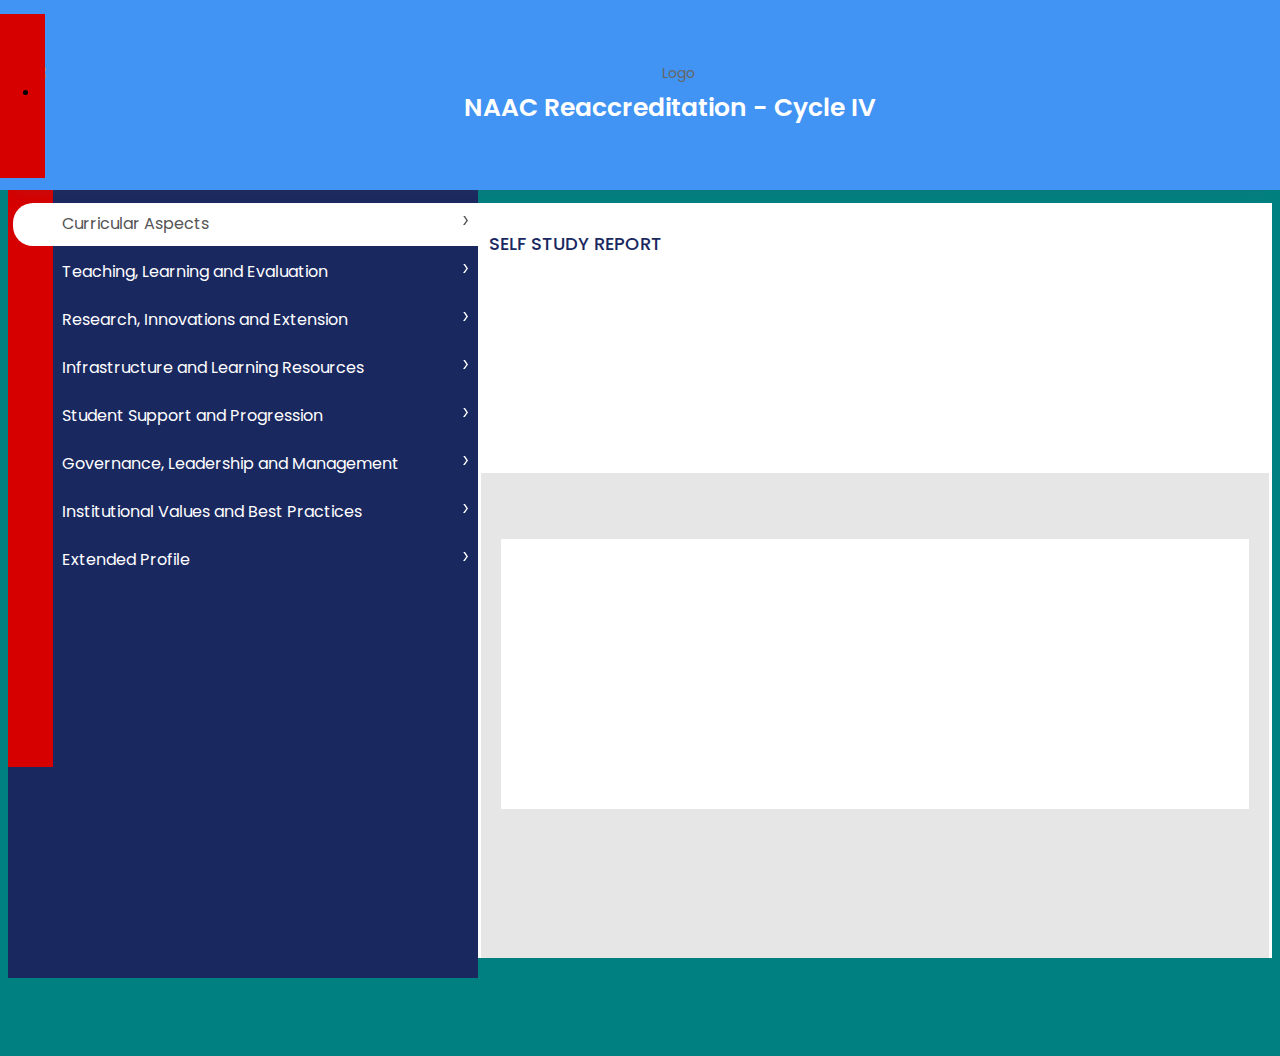
==== index.html @ 9b724a66 "Add files via upload" ====
<!DOCTYPE html>
<html>
<head>
  <meta name="viewport" content="width=device-width, initial-scale=1.0">
  <title>SIT - NAAC Reaccreditation - Cycle IV- Self Study Report</title>
  <meta name="description" content="">
  <link rel="stylesheet" type="text/css" href="index.css">
  <style type="text/css">
    @media screen and (max-width: 480px) {
    
}
  </style>
  </head>
<body class="adminbody">
  <div id="main">
    <div class="headerbar">
      <div class="stky">
        <!-- LOGO -->
        <div class="headerbar-left">
          <ul class="list-inline menu-left mb-0">
            <li class="float-left">
              <button class="button-menu-mobile open-left"> <i class="fas fa-fw fa-bars"></i> </button>
            </li>
          </ul>
          <a href="index.php" class="logo"> <img alt="Logo" src="header3.png" /> <div class="naactitle">NAAC Reaccreditation - Cycle IV</div></a>
        </div>

      </div>
    </div>
    <div class="left main-sidebar">
      <div class="sidebar-inner">
        <div id="sidebar-menu">
          <ul>         
             
                          <li class="submenu"> <a href="#" class=" active "> <i class="fas fa-graduation-cap"></i>
                  <span>Curricular Aspects</span> <span class="menu-arrow"></span> </a>
              </li>
                                        <li class="submenu"> <a href="#" class=""> <i class="far fa-file-alt"></i>
                  <span>Teaching, Learning and Evaluation</span> <span class="menu-arrow"></span> </a>
              </li>
                                        <li class="submenu"> <a href="#" class=""> <i class="fas fa-university"></i>
                  <span>Research, Innovations and Extension</span> <span class="menu-arrow"></span> </a>
              </li>
                                        <li class="submenu"> <a href="#" class=""> <i class="fas fa-school"></i>
                  <span>Infrastructure and Learning Resources</span> <span class="menu-arrow"></span> </a>
              </li>
                                        <li class="submenu"> <a href="#" class=""> <i class="fas fa-comment-dots"></i>
                  <span>Student Support and Progression</span> <span class="menu-arrow"></span> </a>
              </li>
                                        <li class="submenu"> <a href="#" class=""> <i class="fas fa-money-check"></i>
                  <span>Governance, Leadership and Management</span> <span class="menu-arrow"></span> </a>
              </li>
                                        <li class="submenu"> <a href="#" class=""> <i class="fas fa-hands"></i>
                  <span>Institutional Values and Best Practices</span> <span class="menu-arrow"></span> </a>
              </li>
                                        <li class="submenu"> <a href="#" class=""> <i class="fas fa-atom"></i>
                  <span>Extended Profile</span> <span class="menu-arrow"></span> </a>
              </li>
                                        
          </ul>
            <div class="clearfix"></div>
        </div>
        <div class="clearfix"></div>
      </div>
    </div>
    <div class="content-page">
      <!-- Start content -->
      <div class="content">
        <div class="container-fluid">
          <div class="row">
            <div class="col-xl-12">              
              <div class="breadcrumb-holder">
                <h1 class="main-title float-left"><i class="fas fa-tachometer-alt"></i>Self Study Report</h1>
                
              </div>
            </div>
          </div>
          <!-- end row -->
          <div class="row">
            <div class="col-xl-12">
              <div class="body-content mb-3">
                <div class="das-top">
                  
                  <div class="inner-cnt">
                    <h1>Curricular Aspects</h1>
                    <div class="in                                    
                    </div>
                  </div>
              </div>

              </div>
              <!-- end card-->
            </div>
            <!-- end card-->
          </div>
        </div>
        <!-- END container-fluid -->
      </div>
      <!-- END content -->
    </div>



<div class="footer-main">
      <footer class="main-footer text-right">
        <span class="cptext">Copyright © 2021 The Standard Fireworks Rajaratnam College For Women. All rights reserved</span>
      </footer>
    </div>
  </div>

</body>

</html>
---- index.css ----
@import url('https://fonts.googleapis.com/css?family=Poppins:300,400,500,700&display=swap');
html {
    position: relative;
    min-height: 100%;
}

body {
    font-family: 'Poppins', sans-serif;
    /*font-size: 0.9rem;*/
    font-size: 14px;
    background-color: #008080;
    padding-bottom: 80px;
    animation-name: fadeIn;
    animation-duration: 1s;
}

h1,
h2,
h3,
h4,
h5,
h6 {
    font-family: 'Poppins', sans-serif;
}

a {
    color: #0473d5;
    text-decoration: none;
    transition: all 0.5s ease 0s;
}

a:hover {
    transition: all 0.5s ease 0s;
    color: #666;
}

p {
    font-family: 'Poppins', sans-serif;
}

.small {
    font-size: 0.7rem;
}

.noradius {
    border-radius: 0;
}

.noborder {
    border: 0 !important;
}

.radius-circle {
    border-radius: 50px;
}

label {
    font-weight: 500;
}

.label {
    display: inline-block;
    padding: 0.2em 0.6em;
    font-size: 14px;
    font-weight: bold;
    color: #ffffff;
    text-align: center;
    white-space: nowrap;
    vertical-align: baseline;
    border-radius: 0.25rem;
    border-radius: 2px;
}

.label:empty {
    display: none;
}

img {
    vertical-align: middle;
    border: 0;
}

.bg-log {
    border: 15px solid transparent;
    border-image-slice: 1;
    width: 100%;
    display: flex;
}

.pwd-by {
    position: absolute;
    right: 25px;
    bottom: 25px;
}

.naactitle {
    font-size: 25px;
    text-align: center;
    padding: 5px 0;
    margin: 0px -18px 0px -18px;
    font-weight: 600;
    background: #4194f3;
    color: #fff;
}

.cirls {
    position: absolute;
    top: 0;
    left: 0;
    width: 100%;
    height: 100%;
    overflow: hidden;
    padding: 0;
    margin: 0;
}

.cirls li {
    position: absolute;
    display: block;
    list-style: none;
    width: 20px;
    height: 20px;
    background: rgba(255, 255, 255, 0.15);
    animation: animate 25s linear infinite;
    bottom: -150px;
}

.cirls li:nth-child(1) {
    left: 25%;
    width: 80px;
    height: 80px;
    animation-delay: 0s;
}

.cirls li:nth-child(2) {
    left: 10%;
    width: 20px;
    height: 20px;
    animation-delay: 2s;
    animation-duration: 12s;
}

.cirls li:nth-child(3) {
    left: 70%;
    width: 20px;
    height: 20px;
    animation-delay: 4s;
}

.cirls li:nth-child(4) {
    left: 40%;
    width: 60px;
    height: 60px;
    animation-delay: 0s;
    animation-duration: 18s;
}

.cirls li:nth-child(5) {
    left: 65%;
    width: 20px;
    height: 20px;
    animation-delay: 0s;
}

.cirls li:nth-child(6) {
    left: 75%;
    width: 110px;
    height: 110px;
    animation-delay: 3s;
}

.cirls li:nth-child(7) {
    left: 35%;
    width: 150px;
    height: 150px;
    animation-delay: 7s;
}

.cirls li:nth-child(8) {
    left: 50%;
    width: 25px;
    height: 25px;
    animation-delay: 15s;
    animation-duration: 45s;
}

.cirls li:nth-child(9) {
    left: 20%;
    width: 15px;
    height: 15px;
    animation-delay: 2s;
    animation-duration: 35s;
}

.cirls li:nth-child(10) {
    left: 85%;
    width: 150px;
    height: 150px;
    animation-delay: 0s;
    animation-duration: 11s;
}

@keyframes animate {
    0% {
        transform: translateY(0) rotate(0deg);
        opacity: 1;
        border-radius: 0;
    }
    100% {
        transform: translateY(-1000px) rotate(720deg);
        opacity: 0;
        border-radius: 50%;
    }
}

.ldrimg {
    position: absolute;
    left: 0;
    top: 0;
    z-index: 9;
    width: 100%;
    height: 100%;
    display: flex;
    align-items: center;
    justify-content: center;
    background-color: rgba(50, 50, 50, 0.4);
}

.image_loader {
    position: absolute;
    left: 0;
    top: 0;
    z-index: 9;
    width: 100%;
    height: 100%;
    display: flex;
    align-items: center;
    justify-content: center;
    background-color: rgba(50, 50, 50, 0.4);
}

.footer-main {
    /*border-top: 1px solid rgba(115, 140, 152, 0.2); background: linear-gradient(45deg, #303f9f,#7b1fa2) !important;*/
    position: absolute;
    width: 100%;
    margin-top: 0px;
    bottom: -20px;
    border-top: 1px solid rgb(217, 217, 217);
    padding-left: 470px;
    background-color: #f0f0f0;
    transition: 0.4s;
}

.main-footer {
    padding: 15px 20px 15px;
    font-weight: 400;
    display: flex;
    align-items: center;
    justify-content: space-between
}

.main-footer span {
    display: block;
}

.main-footer span.cptext {
    font-size: 13px;
    color: #555;
}

.enlarged .footer-main {
    padding-left: 65px;
    transition: 0.4s;
}

.enlarged .body-content {
    min-height: 980px;
    transition: 0.4s;
}

.bootstrap-duallistbox-container .filter {
    margin-top: 8px;
}

.modal-dialog {
    max-width: 850px;
    margin-top: 70px;
    animation-name: zoomIn;
    animation-duration: 1s;
}

.mdl-frm {
    padding: 15px;
}

.modal-header {
    color: #333;
    padding: 15px 15px;
}

.modal-header h4 {
    font-size: 17px;
    text-transform: uppercase
}

.modal-header .close {
    color: rgba(0, 0, 0, 0.7) !important;
}

.mdl-head {
    text-align: left;
    font-size: 22px;
}

.mdl-head h4 {
    font-size: 22px;
}

.mdl-gender .modal-dialog {
    max-width: 370px !important;
}

.mdl-gender1 {
    font-size: 16px;
    color: #333;
    text-align: left;
    border-top: 4px solid #e5e4e4;
    border-radius: 3px;
    background: #f7f7f7;
    padding: 18px 15px;
}

.mdl-gender2 {
    border-bottom: 4px solid #e5e4e4;
    border-radius: 0px 0px 3px 3px;
    border-top: 1px solid #e7e7e7;
}

.pgntion {
    margin-top: 20px;
    padding: 0px 10px;
}

.page-link {
    padding: 5px 10px;
    font-size: 14px;
}

.pgn-lft {
    display: flex;
    align-items: center;
}

.pgn-rht {
    display: flex;
    justify-content: flex-end;
    align-items: center;
}

.pgn-rht ul {
    margin: 0px;
}

.rht {
    text-align: right;
    padding-right: 0 !important;
}

.head-time {
    background-color: #008080;
    padding: 5px 15px;
    margin-right: 15px;
    border-radius: 30px;
    min-width: 180px;
    text-align: left;
    font-size: 13px;
    color: #555;
}

.head-time i {
    color: #b3b5b7;
}

/* Dropdown Box */

.drp-box {
    width: 100%;
    background-color: #008080;
    padding: 10px;
    position: relative;
    top: 0;
    z-index: 0;
    transition: 0.6s;
}

.drp-box:before {
    position: absolute;
    content: "";
    background-color: #c50000;
    width: 100%;
    height: 1px;
    left: 0;
    top: 0;
    z-index: -9;
    visibility: hidden;
    opacity: 0;
    transition: 0.6s;
    border-bottom: 2px solid #c82929;
}

.navbar-custom .dropdown-menu:hover .drp-box:before {
    visibility: visible;
    opacity: 1;
    height: 100%;
    transition: 0.6s;
    border-bottom: 2px solid #c82929;
}

.drp-box .drp-head {
    width: 100%;
    display: flex;
    align-items: center;
}

.drp-box .drp-head span {
    width: 34px;
    height: 34px;
    background-color: #fff;
    border-radius: 50px;
    display: flex;
    align-items: center;
    justify-content: center;
    padding: 4px;
}

.drp-box .drp-head span img {
    width: auto;
    height: auto;
    object-fit: contain;
    border-radius: 50px;
}

.drp-box .drp-head ul {
    width: 80%;
    padding: 0;
    margin-left: 6px;
}

.drp-box .drp-head ul li {
    list-style: none;
    display: flex;
    align-items: center;
    width: 100%;
    flex-wrap: wrap;
    line-height: 1.3;
}

.drp-box .drp-head ul li b {
    width: 100%;
    text-transform: uppercase;
    font-size: 13px;
    font-weight: normal;
    color: #fff;
}

.drp-box .drp-head ul li small {
    width: 100%;
    font-size: 12px;
    color: #fff;
}

.navbar-custom .dropdown-menu .drp-logout {
    width: 100%;
    display: flex;
    justify-content: center;
    align-items: center;
    padding: 12px 0px 4px;
    border-top: 2px solid #f5f5f5;
}

.navbar-custom .dropdown-menu .drp-logout a i {
    font-size: 12px;
    margin-right: 2px;
    transition: 0.4s;
    color: #555;
    transition: 0.6s;
    animation: shake 3s cubic-bezier(.6, .05, .05, .07) both infinite;
    transform: translate3d(0, 0, 0);
}

.navbar-custom .dropdown-menu .drp-logout a {
    background-color: #008080;
    border: 1px solid #808080;
    padding: 4px 14px 4px 12px;
    border-radius: 50px;
    text-align: center;
    text-transform: uppercase;
    color: #fff;
    font-size: 12px;
    transition: 0.4s;
}

.navbar-custom .dropdown-menu .drp-logout a:hover {
    background-color: transparent;
    border: 1px solid #d0d0d0;
    color: #ff0000;
}

.navbar-custom .dropdown-menu .drp-logout a:hover i {
    color: #ff0000;
}

@keyframes shake {
    10%,
    90% {
        transform: translate3d(-1px, 0, 0);
    }
    20%,
    80% {
        transform: translate3d(1px, 0, 0);
    }
    30%,
    50%,
    70% {
        transform: translate3d(-2px, 0, 0);
    }
    40%,
    60% {
        transform: translate3d(2px, 0, 0);
    }
}

.myorg {
    max-width: 850px !important;
}

::-webkit-scrollbar {
    width: 12px;
    height: 12px;
}

::-webkit-scrollbar-track {
    background: rgba(0, 0, 0, 0.2);
}

::-webkit-scrollbar-thumb {
    background: rgba(0, 0, 0, 0.6);
}

.breadcrumb-holder {
    margin: 0px 0px 3px;
    padding: 15px 0px 8px;
    display: flex;
    align-items: center;
    justify-content: space-between;
    position: relative;
}

.breadcrumb-holder .main-title {
    margin-bottom: 0;
    font-size: 18px;
    display: flex;
    align-items: center;
    color: #1a2860;
    font-weight: 500;
    text-transform: uppercase;
    -webkit-animation-name: slideInRight;
    animation-name: slideInRight;
    -webkit-animation-duration: 1s;
    animation-duration: 1s;
    -webkit-animation-fill-mode: both;
    animation-fill-mode: both;
}

.breadcrumb-holder .main-title i {
    padding-right: 8px;
    font-size: 18px;
    color: #1a2860;
}

.tbl-title {
    width: 100%;
    display: flex;
    justify-content: space-between;
    margin-bottom: 15px;
}

.tbl-title .main-title {
    margin-bottom: 0;
    font-size: 15px;
    display: flex;
    align-items: center;
    color: #444;
    font-weight: 500;
    text-transform: uppercase;
    position: relative;
    padding-bottom: 6px;
}

.breadcrumb-holder .toplnk {
    background: gainsboro;
    border-radius: 5px;
}

.breadcrumb-holder .toplnk:hover {
    background: aquamarine;
    cursor: pointer;
}

.breadcrumb-holder .toplnk a {
    padding: 5px 10px 5px 6px;
    margin: 0px;
    line-height: 1;
}

.breadcrumb-holder .toplnk a i {
    padding-right: 5px;
    font-size: 15px;
}

.card {
    border: none;
}

.card-box {
    padding: 17px 17px 0px;
    background-clip: padding-box;
    margin-bottom: 20px;
    background-color: #008080;
    border: 1px solid rgba(183, 183, 183, .125);
}

.card-box i {
    font-size: 67px;
    margin-top: 20px;
}

.card-header {
    color: #fff;
    background-color: #808285;
    border-bottom: 1px solid rgba(111, 111, 111, .13);
    padding: 10px 20px;
    text-transform: uppercase;
    font-size: 14px;
}

.card-header h3 {
    font-weight: 500;
    font-size: 15px;
    margin-bottom: 0;
    line-height: 1.6;
}

.header-title {
    font-size: 1rem;
    text-transform: uppercase;
}

.page-header {
    margin-top: 30px;
    margin-bottom: 20px;
    font-size: 1.15rem;
    padding-bottom: 10px;
    border-bottom: 1px solid #dedede;
}

.button-list {
    margin-bottom: -5px;
    margin-left: -7px;
}

.button-list button,
.button-list a {
    margin: 5px 7px;
}

.card-title {
    color: #565656;
    animation-name: slideInLeft;
    font-weight: 400;
}

.card-footer {
    background-color: transparent
}

.card-head {
    color: #6b6b6b;
    padding-bottom: 15px;
    margin-bottom: 25px;
    border-bottom: 1px dotted #ccc;
}

.card-head h3 {
    font-weight: 500;
    font-size: 1.1rem;
    margin-bottom: 0;
    line-height: 1.3;
}

.card-head h3 i {
    font-size: 1.0;
    padding-right: 5px;
}

.count {
    padding: 0 !important;
    display: flex;
}

.tbl {
    padding: 0 !important;
}

.no-padding {
    padding: 0 !important;
}

canvas {
    max-width: 100%;
}

svg {
    max-width: 100%;
}

a {
    outline: none !important;
    text-decoration: none !important;
    transition: 0.4s;
    margin-bottom: 2px;
}

.row {
    margin-right: -10px;
    margin-left: -10px;
}

.col,
.col-1,
.col-10,
.col-11,
.col-12,
.col-2,
.col-3,
.col-4,
.col-5,
.col-6,
.col-7,
.col-8,
.col-9,
.col-lg,
.col-lg-1,
.col-lg-10,
.col-lg-11,
.col-lg-12,
.col-lg-2,
.col-lg-3,
.col-lg-4,
.col-lg-5,
.col-lg-6,
.col-lg-7,
.col-lg-8,
.col-lg-9,
.col-md,
.col-md-1,
.col-md-10,
.col-md-11,
.col-md-12,
.col-md-2,
.col-md-3,
.col-md-4,
.col-md-5,
.col-md-6,
.col-md-7,
.col-md-8,
.col-md-9,
.col-sm,
.col-sm-1,
.col-sm-10,
.col-sm-11,
.col-sm-12,
.col-sm-2,
.col-sm-3,
.col-sm-4,
.col-sm-5,
.col-sm-6,
.col-sm-7,
.col-sm-8,
.col-sm-9,
.col-xl,
.col-xl-1,
.col-xl-10,
.col-xl-11,
.col-xl-12,
.col-xl-2,
.col-xl-3,
.col-xl-4,
.col-xl-5,
.col-xl-6,
.col-xl-7,
.col-xl-8,
.col-xl-9 {
    padding-right: 10px;
    padding-left: 10px;
}

.nav-pills .nav-item.show .nav-link,
.nav-pills .nav-link.active {
    background-color: #0f9df7;
}

.dropdown-item {
    font-size: 0.9rem;
    white-space: inherit;
}

.dropdown-item:focus,
.dropdown-item:hover {
    color: #eb1c27;
}

.card-inner-header {
    color: #666;
    background: linear-gradient(#fef8f8, #ffffff);
    border-bottom: 1px solid rgba(111, 111, 111, .13);
}

.card-inner-header h3 {
    font-weight: 500;
    font-size: 1.1rem;
    margin-bottom: 0;
    line-height: 1.3;
    padding: 10px 10px 10px;
    margin-bottom: 5px;
}

.card-inner-header h3 i {
    font-size: 1.0;
    padding-right: 5px;
}

/* IE9, IE10, IE11 */

@media screen and (min-width: 0\0) {
    .form-control {
        padding: 0.55rem 0.75rem !important;
    }
    .input-group-addon {
        line-height: inherit !important;
        font-size: 1rem !important;
    }
    .carousel-control span {
        right: 20px;
    }
}

.headerbar {
    left: 0;
    position: fixed;
    right: 0;
    top: 0;
    z-index: 9999;
    box-shadow: 0 14px 15px -12px rgba(91, 91, 91, 0.14);
    background: #4194f3;
}

.headerbar .headerbar-left {
    background: #4194f3;
    text-align: center;
    height: 190px;
    width: 100%;
    z-index: 1;
    display: flex;
    padding-left: 0px;
}

.headerbar .headerbar-left .menu-left {
    z-index: 9;
    position: relative;
    display: flex;
    align-items: center;
}

.headerbar .headerbar-left .menu-left:before {
    position: absolute;
    content: "";
    background-color: #d60000;
    top: 0px;
    left: 0;
    width: 45px;
    height: 101%;
    z-index: -9;
}

.headerbar .headerbar-btm {
    position: relative;
    transition: 0.4s;
}

.headerbar .headerbar-left .logo img {
    max-height: 135px;
    width: auto;
    height: auto;
    padding: 5px 0px 0px;
    object-fit: contain;
}

.navbar-custom {
    background-color: #fff;
    border-radius: 0;
    margin-bottom: 0;
    padding: 12px 17px 10px;
    margin-left: 190px;
    min-height: 62px;
    display: flex;
    justify-content: flex-end;
    align-items: center;
    position: relative;
    transition: 0.4s;
    /*box-shadow: 0 14px 15px -12px rgba(91, 91, 91, 0.44);*/
}

.stky {
    padding: 0px 0;
    position: -webkit-sticky;
    transition: 0.4s;
}

.sticky {
    position: fixed;
    width: 100%;
    left: 0;
    top: 0;
    z-index: 99999;
    border-top: 0;
    padding: 0px;
    transition: all 0.6s;
    transition: 0.4s;
}

.sticky .navbar-custom {
    background-color: #fff;
    transition: 0.4s;
    padding: 7px 17px 5px;
    box-shadow: 0 14px 15px -12px rgba(91, 91, 91, 0.44);
}

.sticky .headerbar-btm {
    box-shadow: 0 14px 10px -12px rgba(91, 91, 91, 0.44);
}

.navbar-custom .xbtn-srch {
    margin-right: 10px;
    padding: 2px 15px;
    border-radius: 50px;
}

.navbar-custom .nav-link {
    padding: 0 !important;
    line-height: 54px;
    color: #e9f2ff;
    font-size: 20px;
}

.navbar-custom .nav-link .tlogdwn {
    border-radius: 50px;
    display: flex;
    align-items: center;
    line-height: normal;
    padding: 3px 3px;
    transition: all 0.5s ease 0s;
    margin-top: 0px;
    background-color: rgba(120, 120, 120, 0.5);
    width: 35px;
    height: 35px;
    justify-content: center;
    position: relative;
}

.navbar-custom .nav-link .tlogdwn:before {
    width: 11px;
    height: 11px;
    border-radius: 50px;
    background-color: #00e676;
    content: "";
    position: absolute;
    right: -2px;
    bottom: -2px;
    border: 2px solid#fff;
}

.navbar-custom .nav-link .tlogdwn i {
    padding: 0 6px;
    color: #aaa;
    margin-top: 1px;
}

.list-inline-item:hover .nav-link .tlogdwn {
    background-color: rgba(221, 221, 221, 0.95);
    transition: all 0.5s ease 0s;
}

.list-inline-item:hover .nav-link .tlogdwn i {
    color: #fff;
}

.navbar-custom .dropdown-toggle:after {
    content: initial;
}

.navbar-custom .menu-left {
    overflow: hidden;
}

.navbar-custom .dropdown-menu {
    animation-name: zoomIn;
    animation-duration: 0.5s;
    -webkit-box-shadow: 0 5px 25px 0 rgba(0, 0, 0, .1);
    box-shadow: 0 5px 25px 0 rgba(0, 0, 0, .1);
    transition: 0.8s;
    border-bottom: 1px solid #ebebeb;
}

.navbar-custom .nav-lst {
    margin-right: 15px;
}

.navbar-custom .nav-lst .dropdown .btn-nav {
    background-color: #888;
    color: #fff;
    padding: 5px 12px;
    font-size: 12px;
    box-shadow: none;
    text-transform: uppercase;
    border-radius: 50px;
}

.navbar-custom .nav-lst .dropdown .btn-nav i {
    padding-left: 2px;
}

.navbar-custom .nav-lst .dropdown .dropdown-menu {
    top: 10px
}

.navbar-custom .nav-lst .dropdown .dropdown-item {
    font-size: 13px;
    padding: 5px 10px;
    border-bottom: 1px solid #dedede;
}

.navbar-custom .nav-lst .dropdown .dropdown-item:last-child {
    border-bottom: 0 none
}

.crp-btn {
    width: 100%;
}

.crp-btn {
    text-align: right;
    padding-right: 0px;
    margin-bottom: 10px;
}

.crp-btn button {
    border: 0;
    width: 35px;
    height: 35px;
    border-radius: 50px;
    margin: 1px;
    background: #d9d9d9;
    transition: 0.4s;
    cursor: pointer;
}

.crp-btn button i {
    font-size: 14px;
    color: #666;
    text-align: center;
    padding-top: 4px;
    transition: 0.4s
}

.crp-btn button:nth-child(2):hover i {
    color: #ff0000;
    transition: 0.4s;
    transform: rotate(50deg);
}

.crp-btn button:nth-child(1):hover i {
    color: #ff0000;
    transition: 0.4s;
    transform: rotate(-50deg);
}

#thumbnail_preview .cr-boundary {
    width: 100% !important
}

.logo {
    display: flex;
    position: absolute;
    height: 190px;
    text-align: center;
    justify-content: center;
    width: 100%;
    top: 0px;
    background-color: #4194f3;
    margin-bottom: 0;
    padding-left: 30px;
    flex-direction: column;
    margin-bottom: 0px;
}

.logo span span {
    color: #fff;
}

.main-sidebar {
    top: 60px;
    width: 470px;
    z-index: 1;
    bottom: 85px;
    margin-bottom: -70px;
    margin-top: 0;
    padding-bottom: 0px;
    position: absolute;
    transition: all 0.5s ease 0s;
    padding-top: 0px;
    border-top: 2px solid #f0f0f0;
}

.content-page {
    margin-left: 470px;
    overflow: hidden;
    transition: all 0.5s ease 0s;
    margin-bottom: 0px;
    position: relative
}

.content-page .content {
    padding: 0 3px;
    margin-top: 195px;
    margin-bottom: 0px;
    position: relative;
    background: #fff;
}

.content-page .content:before {
    position: absolute;
    top: 0px;
    left: 0;
    width: 100%;
    height: 270px;
    transition: .3s ease all;
    /*background: -webkit-linear-gradient(-180deg, #7b7979,#f0f1f7) !important; background: linear-gradient(-180deg, #7b7979,#f0f1f7) !important; */
    background-color: #fff;
    content: "";
    /*border-bottom: 3px solid #fff; */
    -webkit-transition: .3s ease all;
    -moz-transition: .3s ease all;
    -ms-transition: .3s ease all;
    -o-transition: .3s ease all;
}

.content-page .content .card-body {
    padding: 5px 5px 0px;
}

.full-page {
    margin-left: 0;
}

.full-page .content {
    margin-top: 0;
}

.full-page .body-content {
    min-height: 400px;
}

.full-page .body-content .tbl-frm {
    padding: 0;
}

.full-page .inner-banner {
    background-color: #fff;
}

.btn-mdl {
    background-color: #0283d6;
    border-color: #0283d6;
    color: #fff;
    border-radius: 50px;
    padding: 5px 30px;
    margin: 3px 0px;
}

.btn-mdl i {
    padding-right: 5px;
}

.main-sidebar.left {
    position: absolute;
}

body.adminbody .main-sidebar.left {
    bottom: 0px;
    margin-bottom: 0px;
    margin-top: 1px;
    padding-bottom: 0px;
    z-index: 1051;
    background-color: #1a2860;
    position: fixed;
    height: 100%;
    transition: 0.8s;
    -webkit-transition: 0.8s;
    /*overflow: auto;*/
    scrollbar-width: thin;
    scrollbar-color: transparent transparent;
    padding-right: 0px;
    padding-top: 15px;
}

body.adminbody .main-sidebar.left:before {
    position: absolute;
    content: "";
    background-color: #008080;
    top: 0px;
    left: -40px;
    width: 38px;
    height: 100%;
}

body.adminbody .main-sidebar.left:hover {
    overflow: auto;
    scrollbar-width: none;
    scrollbar-color: transparent transparent;
    transition: 0.8s;
    -webkit-transition: 0.8s;
}

.button-menu-mobile {
    color: #fff;
    font-size: 16px;
    margin-right: 0px;
    cursor: pointer;
    display: inline-block;
    overflow: hidden;
    vertical-align: middle;
    z-index: 1;
    transition: 0.4s;
    background: transparent;
    margin-top: 5px;
    height: 32px;
    width: 36px;
    display: flex;
    justify-content: center;
    align-items: center;
    border: 0;
}

.button-menu-mobile:hover {
    color: #bbb;
    transition: 0.4s;
}

.sidebar-inner {
    height: 100%;
    background: #1a2860;
    background-size: cover;
    transition: 0.4s;
}

::-webkit-scrollbar {
    width: 5px;
}

::-webkit-scrollbar-thumb {
    background: #fff;
    height: 30px;
}

::-webkit-scrollbar-track {
    background: #fff;
    border: 0px none #fff;
    border-radius: 53px;
}

.clr-case-tag {
    color: #d07a1a;
    font-weight: 500;
    margin: 0px 2px;
    font-size: 14px;
}

.inner-top-exp {
    width: 100%;
    display: flex;
    justify-content: space-between;
}

.clt-lst ul li:nth-child(1),
.clt-lst ul li:nth-child(2),
.clt-lst ul li:nth-child(3),
.clt-lst ul li:nth-child(4) {
    width: 49% !important;
}

.tk-icn:before {
    content: "\f068";
}

.collapsed.tk-icn:before {
    content: "\f067";
}

.hiddenRow {
    padding: 0 4px !important;
}

/* Sidebar */

.body-content {
    background-color: #e6e6e6;
    min-height: 650px;
    margin-top: 00px;
    margin-bottom: 10px !important;
    padding: 20px;
    border-radius: 6px 6px 0px 0px;
}

#sidebar-menu,
#sidebar-menu ul,
#sidebar-menu li,
#sidebar-menu a {
    border: 0;
    font-weight: normal;
    line-height: 1;
    list-style: none;
    margin: 0;
    padding: 120px 0px 0px 0px;
    position: relative;
    text-decoration: none;
}

#sidebar-menu ul {
    position: relative;
    padding: 0;
}

.main-sidebar.left:before {
    position: absolute;
    content: "";
    background-color: #d60000;
    top: 0px;
    left: 0;
    height: 100%;
}

/*#sidebar-menu li:first-child{ padding-top: 1px;}*/

#sidebar-menu li {
    /*border-top:1px solid #eee;*/
    text-align: left;
    padding: 0px 0px;
    margin: 5px 0px;
    position: relative;
}

/*#sidebar-menu li::before{position: absolute; content: ""; background-color: #fff; top: -15px; left: 0px; width: 100%; height: 15px; border-radius: 0px 0px 40px 0px;}
#sidebar-menu li::after{position: absolute; content: ""; background-color: #fff; top: 47px; left: 0px; width: 100%; height: 15px; border-radius: 0px 0px 40px 0px;}*/

/*#sidebar-menu li:first-child::before{ position: absolute; content: ""; background-color: #fff; top: -10px; left: 0px; width: 100%; height: 15px; border-radius: 0px 0px 40px 0px; -webkit-border-radius: 0px 0px 40px 0px; -moz-border-radius: 0px 0px 40px 0px; -ms-border-radius: 0px 0px 40px 0px; -o-border-radius: 0px 0px 40px 0px; }
#sidebar-menu li:first-child::after{position: absolute; content: ""; background-color: #fff; top: 35px; left: 0px; width: 100%; height: 15px; border-radius: 0px 40px 0px 0px;}*/

#sidebar-menu {
    padding-bottom: 200px;
    width: 100%;
    /*background:#fff; */
}

#sidebar-menu:before {
    position: absolute;
    content: "";
    background-color: #d60000;
    top: -20px;
    left: 0;
    width: 45px;
    height: 100%;
}

#sidebar-menu a {
    line-height: 1.3;
}

#sidebar-menu ul li .menu-arrow {
    -webkit-transition: -webkit-transform .15s;
    -o-transition: -o-transform .15s;
    transition: transform .15s;
    position: absolute;
    right: 10px;
    top: 7px;
    display: inline-block;
    font-family: 'FontAwesome';
    text-rendering: auto;
    line-height: 20px;
    font-size: 14px;
    -webkit-font-smoothing: antialiased;
    -moz-osx-font-smoothing: grayscale;
    -webkit-transform: translate(0, 0);
    -ms-transform: translate(0, 0);
    -o-transform: translate(0, 0);
    transform: translate(0, 0);
}

#sidebar-menu ul li .menu-arrow:before {
    /* content: "\f105"; font-family: 'FontAwesome';*/
    background-color: #fff;
    font-weight: 400;
    text-transform: uppercase;
    padding: 0px 4px 0px 7px;
    font-size: 10px;
    width: 85px;
    content: "";
    -webkit-clip-path: polygon(73% 9%, 100% 50%, 71% 92%, 55% 92%, 85% 50%, 57% 9%);
    clip-path: polygon(73% 9%, 100% 50%, 71% 92%, 55% 92%, 85% 50%, 57% 9%);
}

#sidebar-menu ul li a.subdrop .menu-arrow {
    -ms-transform: rotate(90deg);
    -webkit-transform: rotate(90deg);
    -o-transform: rotate(90deg);
    transform: rotate(90deg);
}

#sidebar-menu ul li .menu-arrow1 {
    -webkit-transition: -webkit-transform .15s;
    -o-transition: -o-transform .15s;
    transition: transform .15s;
    position: absolute;
    right: 10px;
    top: 1px;
    display: inline-block;
    font-family: 'FontAwesome';
    text-rendering: auto;
    line-height: 18px;
    font-size: 14px;
    -webkit-font-smoothing: antialiased;
    -moz-osx-font-smoothing: grayscale;
    -webkit-transform: translate(0, 0);
    -ms-transform: translate(0, 0);
    -o-transform: translate(0, 0);
    transform: translate(0, 0);
}

#sidebar-menu ul li .menu-arrow1:before {
    /* content: "\f105"; font-family: 'FontAwesome';*/
    background-color: #6c6c6c;
    font-weight: 400;
    text-transform: uppercase;
    padding: 0px 4px 0px 7px;
    font-size: 10px;
    width: 85px;
    content: "";
    -webkit-clip-path: polygon(73% 9%, 100% 50%, 71% 92%, 55% 92%, 85% 50%, 57% 9%);
    clip-path: polygon(73% 9%, 100% 50%, 71% 92%, 55% 92%, 85% 50%, 57% 9%);
}

#sidebar-menu ul li a.subdrop .menu-arrow1 {
    -ms-transform: rotate(90deg);
    -webkit-transform: rotate(90deg);
    -o-transform: rotate(90deg);
    transform: rotate(90deg);
}

#sidebar-menu ul ul {
    display: none;
}

#sidebar-menu ul ul li {
    border-top: 0;
    position: relative;
    /*border-top:1px solid #f0f0f0 !important;*/
    padding-bottom: 2px;
}

/* #sidebar-menu ul ul li:before{ position:absolute; width:1px; height:60%; content:""; left:22px; top:6px; background-color:#e4e4e4;} */

#sidebar-menu ul ul li.active a {
    color: #f3f3f3;
}

#sidebar-menu .submenu .list-unstyled {
    background-color: #eee;
    border-radius: 5px 0px 0px 5px;
    padding-top: 1px;
    z-index: 2;
    margin-left: 10px;
    -webkit-border-radius: 15px 0px 0px 15px;
    -moz-border-radius: 5px 0px 0px 5px;
    -ms-border-radius: 5px 0px 0px 5px;
    -o-border-radius: 5px 0px 0px 5px;
}

#sidebar-menu .submenu .list-unstyled li {
    position: relative;
    margin: 2px 0px 2px;
}

#sidebar-menu .submenu .list-unstyled li:before {
    position: absolute;
    width: 79%;
    height: 1px;
    background-color: #fff;
    content: "";
    left: 39px;
    bottom: 0;
    position: absolute;
    transition: 0.6s;
}

#sidebar-menu .submenu .list-unstyled li:last-child:before {
    background-color: transparent;
}

#sidebar-menu .submenu .list-unstyled:before {
    width: 35px;
    height: 100%;
    background-color: #6a6a6a;
    content: "";
    left: 0;
    bottom: 0;
    position: absolute;
    transition: 0.6s;
    border-radius: 15px 0px 0px 15px;
    -webkit-border-radius: 15px 0px 0px 15px;
    -moz-border-radius: 15px 0px 0px 15px;
    -ms-border-radius: 15px 0px 0px 15px;
    -o-border-radius: 15px 0px 0px 15px;
}

#sidebar-menu ul ul a {
    color: #4d4b4b;
    -webkit-transition: all 0.3s ease-out;
    -moz-transition: all 0.3s ease-out;
    -o-transition: all 0.3s ease-out;
    -ms-transition: all 0.3s ease-out;
    transition: all 0.3s ease-out;
    display: flex;
    padding: 4px 3px 4px 20px;
    animation: none;
    font-size: 13px;
    text-align: left;
    line-height: 1.3;
    position: relative;
    overflow: hidden;
    z-index: 0;
}

#sidebar-menu ul ul a.active {
    background-color: #eee;
    color: #ff0000;
    border-radius: 50px 0px 0px 50px;
    display: flex
}

#sidebar-menu ul ul a.active i {
    color: #ccc;
}

#sidebar-menu ul ul a:before {
    width: 1%;
    height: 100%;
    background-color: #e5e5e5;
    content: "";
    left: 0;
    bottom: 0;
    position: absolute;
    border-radius: 15px 0px 0px 15px;
    visibility: hidden;
    transition: 0.6s;
    z-index: -9;
    margin-left: 5px;
    -webkit-border-radius: 15px 0px 0px 15px;
    -moz-border-radius: 15px 0px 0px 15px;
    -ms-border-radius: 15px 0px 0px 15px;
    -o-border-radius: 15px 0px 0px 15px;
}

/*#sidebar-menu ul ul a:after{ width: 3px; height: 100%; background-color:#a8a8a8; content: ""; left: 0; bottom: 0; position:absolute;  border-radius:0px 5px 5px 0px; transition: 0.6s; z-index: -9}*/

#sidebar-menu ul ul a:hover:before {
    width: 100%;
    visibility: visible;
    width: 100%;
    left: 0;
    transition: 0.6s;
    border-radius: 15px 0px 0px 15px;
    -webkit-border-radius: 15px 0px 0px 15px;
    -moz-border-radius: 15px 0px 0px 15px;
    -ms-border-radius: 15px 0px 0px 15px;
    -o-border-radius: 15px 0px 0px 15px;
    -webkit-transition: 0.6s;
    -moz-transition: 0.6s;
    -ms-transition: 0.6s;
    -o-transition: 0.6s;
}

#sidebar-menu ul ul a.active:hover:before {
    background-color: transparent;
}

#sidebar-menu ul ul a:hover {
    color: #ff0000;
    transition: all 0.5s ease 0s;
    animation: none
}

#sidebar-menu ul ul li a i {
    margin-right: 0;
    color: #b5b5b5;
    font-size: 12px;
    margin-left: -4px;
    margin-top: -2px;
    display: inline-block;
    padding-right: 28px;
    width: auto;
    height: auto;
    padding-bottom: 2px;
    padding-top: 5px;
}

#sidebar-menu ul ul li a i {
    background-color: transparent
}

#sidebar-menu ul ul li a:hover i {
    color: #b9b8b8;
    animation: none;
    background-color: transparent
}

#sidebar-menu ul ul ul a {
    padding-left: 18px;
}

#sidebar-menu ul ul ul a.active {
    background-color: #eee;
    color: #353535;
    border-radius: 50px 0px 0px 50px;
    display: flex
}

#sidebar-menu .label {
    margin-top: 2px;
}

#sidebar-menu .subdrop {
    color: #555 !important;
    /*background: -webkit-linear-gradient(45deg,#0f0e9f,#7b1fa2); background: linear-gradient(45deg, #303f9f,#7b1fa2); transition:0.4s;*/
    background-color: #fff;
    border-radius: 20px 0px 0px 20px;
}

#sidebar-menu .subdrop span b {
    color: #555;
}

#sidebar-menu .subdrop:hover:before {
    background-color: transparent
}

#sidebar-menu .subdrop .menu-arrow:before {
    background-color: #555 !important;
}

#sidebar-menu .subdrop .menu-arrow1:before {
    background-color: #b0b0b0 !important;
}

#sidebar-menu .subdrop i {
    color: #555 !important;
    /*box-shadow: 0px 0px 20px #F0F0F0; background-color: rgba(0, 0, 0, 0.20); */
}

#sidebar-menu .subdrop span small {
    color: #555 !important;
    transition: 0.4s;
}

#sidebar-menu .submenu ul .submenu .menu-arrow {
    top: 10px !important;
}

#sidebar-menu ul li ul li a.subdrop {
    color: #ff0000 !important;
    background: #ededed;
    transition: 0.4s;
}

#sidebar-menu ul li ul li a.subdrop i {
    color: #999 !important;
    background-color: transparent !important
}

#sidebar-menu ul li ul li:last-child {
    border-bottom: 0 none;
}

#sidebar-menu ul li ul li ul li a.subdrop {
    color: #ff0000 !important;
    background-color: #ededed;
    transition: 0.4s;
}

#sidebar-menu ul li ul li ul li a.subdrop i {
    color: #999 !important;
    background-color: transparent !important
}

#sidebar-menu ul li ul li ul li:last-child {
    border-bottom: 0 none;
}

#sidebar-menu>ul>li>a {
    font-size: 16px;
    color: #fff;
    display: flex;
    padding: 8px 8px 8px 3px;
    transition: 0.6s;
    align-items: center;
    position: relative;
    overflow: hidden;
    transition: 0.6s;
    z-index: 1;
    transition: 0.4s;
    -webkit-transition: 0.6s;
    -moz-transition: 0.6s;
    -ms-transition: 0.6s;
    -o-transition: 0.6s;
    margin-left: 5px;
}

#sidebar-menu>ul>li>a:before {
    width: 1%;
    height: 100%;
    content: "";
    right: 0;
    top: 0;
    position: absolute;
    border-radius: 0px;
    visibility: hidden;
    transition: 0.6s;
    z-index: -9;
    background: linear-gradient(45deg, #fff, #fff);
}

#sidebar-menu>ul>li:hover>a:before {
    width: 100%;
    visibility: visible;
    width: 100%;
    right: 0;
    transition: 0.6s;
}

#sidebar-menu>ul>li>a.active:hover:before {
    visibility: visible !important;
}

#sidebar-menu .submenu .list-unstyled li:hover:before {
    display: none;
}

#sidebar-menu .submenu .list-unstyled li:hover::after {
    display: none;
}

/*#sidebar-menu > ul > li > a.active, #sidebar-menu > ul > li::after{width: 100%; height: 100%; content: ""; right: -73px; top: 34px; transition: 0s; position:absolute; border-radius:0px; visibility: visible; transition: 0.3s; z-index: 0; background: url(../images/cruv2.png) center no-repeat; -webkit-transition: 0s; -moz-transition: 0s; -ms-transition: 0s; -o-transition: 0s;}
#sidebar-menu > ul > li > a.active, #sidebar-menu > ul > li::before{width: 100%; height: 100%; content: ""; right: -77px; top: -35px; transition: 0s; position:absolute; border-radius:0px; visibility: visible; transition: 0.3s; z-index: 0; background: url(../images/cruv.png) center no-repeat; -webkit-transition: 0s; -moz-transition: 0s; -ms-transition: 0s; -o-transition: 0s;}
*/

#sidebar-menu>ul>li>a:hover {
    color: #000 !important;
    text-decoration: none;
    transition: all 0.5s ease 0s;
    border-radius: 23px 0px 0px 20px;
    transition: 0.6s;
    -webkit-transition: all 0.5s ease 0s;
    -moz-transition: all 0.5s ease 0s;
    -ms-transition: all 0.5s ease 0s;
    -o-transition: all 0.5s ease 0s;
    -webkit-border-radius: 23px 0px 0px 20px;
    -moz-border-radius: 23px 0px 0px 20px;
    -ms-border-radius: 23px 0px 0px 20px;
    -o-border-radius: 23px 0px 0px 20px;
}

#sidebar-menu>ul>li>a:hover span b {
    color: #555;
    transition: 0.6s;
}

#sidebar-menu>ul>li>a:hover #sidebar-menu li {
    border-top: 0 none;
}

#sidebar-menu>ul>li>a:hover .menu-arrow:before {
    background-color: #555 !important;
}

#sidebar-menu>ul>li>a:hover .menu-arrow1:before {
    background-color: #555 !important;
}

#sidebar-menu>ul>li>a:hover span small {
    color: #555 !important;
    transition: all 0.5s ease 0s;
}

#sidebar-menu>ul>li>a>span {
    vertical-align: middle;
}

#sidebar-menu ul li a i {
    display: flex;
    color: #ececec;
    font-size: 14px;
    margin-right: 18px;
    text-align: center;
    vertical-align: middle;
    transition: 0.2s;
    width: 28px;
    height: 27px;
    /*border-radius:50px; background-color: rgba(76, 83, 134, 0.12);*/
    justify-content: center;
    align-items: center
}

#sidebar-menu ul li a:hover i {
    color: #555;
    /*background-color: rgba(0, 0, 0, 0.15);*/
    transition: all 0.5s ease 0s;
}

#sidebar-menu ul li a .drop-arrow {
    float: right;
}

#sidebar-menu ul li a .drop-arrow i {
    margin-right: 0;
}

#sidebar-menu>ul>li>a.active {
    color: #555 !important;
    border-radius: 20px 0px 0px 20px;
    background-color: #fff;
    /*border-right: 2px solid #d80b13;*/
}

/* #sidebar-menu > ul > li > a.active i{ background-color:rgba(0, 0, 0, 0.18); box-shadow:0px 0px 20px #F0F0F0;} */

#sidebar-menu>ul>li>a.active .menu-arrow:before {
    background-color: #555;
}

#sidebar-menu>ul>li>a.active .menu-arrow1:before {
    background-color: #555;
}

#sidebar-menu>ul>li>a.active i {
    color: #333 !important;
    font-size: 14px;
}

#sidebar-menu>ul>li>a.active span small {
    color: #555;
}

#sidebar-menu>ul>li>a.active span b {
    color: #555;
}

#sidebar-menu>ul>li>a.pro {
    background-color: #f16854;
    color: #fff;
    bottom: 0;
}

.sub-active {
    display: block !important;
}

.menu-title {
    padding: 12px 20px !important;
    letter-spacing: .035em;
    pointer-events: none;
    cursor: default;
    font-size: 13px;
}

.footer {
    border-top: 1px solid rgba(115, 140, 152, 0.2);
    bottom: 0;
    color: #818a91;
    text-align: left !important;
    padding: 10px;
    position: absolute;
    right: 0;
    left: 250px;
    background-color: #fff;
}

#main.enlarged .menu-title {
    display: none;
}

#main.enlarged .menu-arrow {
    display: none !important;
}

#main.enlarged .menu-arrow1 {
    display: none !important;
}

#main.enlarged .footer {
    left: 70px;
}

#main.enlarged #sidebar-menu ul ul {
    box-shadow: 0 2px 2px 0 rgba(0, 0, 0, 0.1), 0 1px 10px 0 rgba(0, 0, 0, 0.08);
}

#main.enlarged .left.main-sidebar {
    width: 50px;
    height: 100%;
    z-index: 5;
    padding-right: 5px;
    background-color: #fff;
    transition: 0.4s;
}

#main.enlarged .left.main-sidebar #sidebar-menu>ul>li>a {
    padding-left: 10px;
    transition: 0.4s;
}

#main.enlarged .left.main-sidebar #sidebar-menu>ul>li>a:hover {
    background-color: #64b0f2;
    transition: 0.4s;
}

#main.enlarged .left.main-sidebar span.pull-right {
    display: none !important;
}

#main.enlarged .left.main-sidebar #sidebar-menu ul>li {
    position: relative;
    white-space: nowrap;
}

#main.enlarged .left.main-sidebar #sidebar-menu ul>li:hover>a {
    background-color: #64b0f2;
    position: relative;
    width: 260px;
    transition: 0.4s;
}

#main.enlarged .left.main-sidebar #sidebar-menu ul>li:hover>ul {
    display: block;
    left: 50px;
    position: absolute;
    width: 192px;
    background: #ffffff;
    animation-name: fadeInRight;
    animation-duration: 0.5s;
    padding: 2px 3px 2px 0px;
    border-radius: ;
    0 -webkit-border-radius: ;
    -moz-border-radius: ;
    -ms-border-radius: ;
    -o-border-radius: ;
}

#main.enlarged .left.main-sidebar #sidebar-menu ul>li:hover>ul a {
    background: #ffffff !important;
    border: none;
    box-shadow: none;
    padding-left: 15px;
    position: relative;
    width: auto;
    z-index: 6;
    color: #636363;
}

#main.enlarged .left.main-sidebar #sidebar-menu ul>li:hover>ul a:before {
    background-color: #e0e0e0;
    border-radius: 0px 5px 5px 0px;
}

#main.enlarged .left.main-sidebar #sidebar-menu ul>li:hover>ul a:hover {
    color: #919191 !important;
    background-color: #f00;
    border-start-end-radius: 0px 5px 5px 0px;
}

#main.enlarged .left.main-sidebar #sidebar-menu ul.list-unstyled:before {
    background-color: transparent;
    width: auto;
}

#main.enlarged .left.main-sidebar #sidebar-menu ul.list-unstyled li a:after {
    background-color: transparent;
    width: auto;
}

#main.enlarged .left.main-sidebar #sidebar-menu ul.list-unstyled li {
    border-bottom: 1px solid #f3f3f3;
    padding-top: 2px;
}

#main.enlarged .left.main-sidebar #sidebar-menu ul.list-unstyled li:last-child {
    border-bottom: 0 none;
}

#main.enlarged .left.main-sidebar #sidebar-menu ul.list-unstyled i {
    padding-right: 8px;
}

#main.enlarged .left.main-sidebar #sidebar-menu ul>li:hover>ul a:hover i {
    color: #999;
}

#main.enlarged .left.main-sidebar #sidebar-menu ul>li:hover a span {
    display: inline;
}

#main.enlarged .left.main-sidebar #sidebar-menu ul>li>ul {
    display: none;
}

#main.enlarged .left.main-sidebar #sidebar-menu ul ul li:hover>ul {
    display: block;
    left: 190px;
    margin-top: -36px;
    position: absolute;
    width: 190px;
}

#main.enlarged .left.main-sidebar #sidebar-menu ul ul li>a span.pull-right {
    -ms-transform: rotate(270deg);
    -webkit-transform: rotate(270deg);
    position: absolute;
    right: 20px;
    top: 12px;
    transform: rotate(270deg);
}

#sidebar-menu ul>li>a span {
    padding-top: 0px;
    line-height: 0.9;
}

#sidebar-menu ul>li>a span b {
    display: block;
    font-weight: 500;
    letter-spacing: 0.2px;
    font-size: 12px;
    text-transform: uppercase;
    color: #fff;
}

#sidebar-menu ul>li>a span small {
    color: #e1e1e1;
    letter-spacing: 0.5px;
    text-transform: uppercase;
    font-size: 10px;
    font-weight: 400;
}

#main.enlarged .left.main-sidebar #sidebar-menu ul>li>a span b {
    color: #fff;
}

#main.enlarged .left.main-sidebar #sidebar-menu ul>li>a span small {
    color: rgba(255, 255, 255, 0.8) !important;
}

#main.enlarged .left.main-sidebar #sidebar-menu ul>li>a span {
    display: none;
    padding-left: 5px;
}

#main.enlarged .left.main-sidebar #sidebar-menu>ul>li>a {
    padding: 6px 5px;
    /* min-height: 52.09px; */
    transition: 0.4s;
}

#main.enlarged .left.main-sidebar #sidebar-menu>ul>li>a i {
    margin-left: 0px;
    margin-right: 0;
    font-size: 13px;
    transition: 0.4s;
}

#main.enlarged .left.main-sidebar #sidebar-menu ul>li:hover>a {
    position: relative;
    width: 420px;
    border-radius: 20px 0px 0px 20px;
    background: #1a2860;
    color: #fff;
    border-radius: 0px 5px 5px 0px;
    border-right: 4px solid rgba(0, 0, 0, 0.2);
    transition: 0.4s;
    -webkit-border-radius: 20px 0px 0px 20px;
    -moz-border-radius: 20px 0px 0px 20px;
    -ms-border-radius: 20px 0px 0px 20px;
    -o-border-radius: 20px 0px 0px 20px;
}

#main.enlarged .left.main-sidebar #sidebar-menu ul>li:hover>a:before {
    background-color: #f1f1f1 !important;
    left: 0;
    right: 0;
    transition: 0.6s;
}

#main.enlarged .left.main-sidebar #sidebar-menu ul>li:hover>a i {
    color: #f1f1f1;
    transition: 0.4s;
}

#main.enlarged .left.main-sidebar #sidebar-menu ul>li:hover>a span small {
    color: rgba(255, 255, 255, 0.8);
}

#main.enlarged .left.main-sidebar #sidebar-menu ul>li:hover>a span small {
    color: rgba(0, 0, 0, 0.9);
}

#main.enlarged .content-page {
    margin-left: 50px;
}

#main.enlarged .navbar-custom {
    margin-left: 70px;
}

#main.enlarged .headerbar .headerbar-left .logo span {
    display: none;
    opacity: 0;
}

#main.enlarged .headerbar .headerbar-left .logo i {
    margin-right: 0;
}

#main.enlarged #sidebar-menu>ul>li:hover>a.open :after {
    display: none;
}

#main.enlarged #sidebar-menu>ul>li:hover>a.active :after {
    display: none;
}

#main.enlarged .user-detail {
    bottom: 0;
    padding: 15px 0;
    width: 70px;
    text-align: center;
}

#main.enlarged .user-detail .dropup {
    margin: 0 auto;
    margin-left: 17px;
}

#main.enlarged .user-detail h5 {
    display: none;
}

#main.enlarged .user-detail p {
    position: absolute;
    right: 15px;
    top: 32px;
}

#main.enlarged .user-detail p span {
    display: none;
}

#main.enlarged #sidebar-menu ul ul li.active a {
    color: #0f9df7;
}

#main.enlarged #sidebar-menu>ul>li>a:before {
    width: 1%;
    height: 100%;
    content: "";
    right: 0;
    top: 0;
    position: absolute;
    border-radius: 0px;
    visibility: hidden;
    transition: 0.6s;
    z-index: -9;
    background: linear-gradient(45deg, #f60000, #f60000);
}

#main.enlarged #sidebar-menu>ul>li:hover>a:before {
    width: 100%;
    visibility: visible;
    width: 100%;
    right: 0;
    transition: 0.6s;
    border-radius: 20px 0px 0px 20px;
    -webkit-border-radius: 20px 0px 0px 20px;
    -moz-border-radius: 20px 0px 0px 20px;
    -ms-border-radius: 20px 0px 0px 20px;
    -o-border-radius: 20px 0px 0px 20px;
}

#main.enlarged #sidebar-menu>ul>li>a.active:hover:before {
    visibility: visible !important;
}

#main.enlarged #sidebar-menu>ul>li>a.active i {
    color: #555 !important;
}

#main.enlarged #sidebar-menu>ul>li>a.active:hover i {
    color: #fff !important;
}

#main.enlarged #sidebar-menu>ul>li::before {
    display: none;
}

#main.enlarged #sidebar-menu>ul>li::after {
    display: none;
}

#main.enlarged #sidebar-menu>ul .list-unstyled {
    border-radius: 0;
    -webkit-border-radius: 0;
    -moz-border-radius: 0;
    -ms-border-radius: 0;
    -o-border-radius: 0;
}

#sidebar-menu>ul>li:hover>a span b {
    color: #555;
}

#sidebar-menu>ul>li:hover>a span small {
    color: #555;
}

#sidebar-menu>ul>li:hover>a i {
    color: #333;
}

#sidebar-menu>ul>li:hover>a:before {
    width: 100%;
    visibility: visible;
    width: 100%;
    right: 0;
    transition: 0.6s;
    border-radius: 20px 0px 0px 20px;
    -webkit-border-radius: 20px 0px 0px 20px;
    -moz-border-radius: 20px 0px 0px 20px;
    -ms-border-radius: 20px 0px 0px 20px;
    -o-border-radius: 20px 0px 0px 20px;
}

/* Accordion Style */

.pdcont1 {
    margin-bottom: 15px;
}

.pdcont1 h5 {
    font-size: 22px;
    margin: 0;
    padding: 10px 0 15px 0px;
    font-weight: bold;
    color: #0168c2;
    position: relative;
    border-bottom: rgba(0, 0, 0, 0.1) 1px solid;
    margin-bottom: 20px;
}

.pdcont1 h5 i {
    font-size: 18px;
    color: #68bc46;
    font-weight: 400;
}

.pdcont1 h6 {
    font-size: 17px;
    margin: 0;
    padding: 10px 10px 10px 0;
    font-weight: bold;
    color: #e11a27;
}

.pdcont1 ul.pdmod {
    margin: 0px 0 30px;
    padding: 0;
    list-style: none;
}

.pdcont1 ul.pdmod li {
    margin: 0;
    padding: 0;
    list-style: none;
    display: flex;
    font-size: 16px;
    margin-bottom: 7px;
}

.pdcont1 ul.pdmod li b {
    width: 40px;
    padding: 5px;
    text-align: center;
    background-color: #999;
    color: #fff;
    border-radius: 6px 0 0 6px;
    -webkit-box-shadow: inset -6px 0px 6px -6px rgba(0, 0, 0, 0.2);
    -moz-box-shadow: inset -6px 0px 6px -6px rgba(0, 0, 0, 0.2);
    box-shadow: inset -6px 0px 6px -6px rgba(0, 0, 0, 0.2);
}

.pdcont1 ul.pdmod li span {
    width: 100%;
    padding: 0px;
    background: #eee;
    transition: all 0.5s ease 0s;
    position: relative;
    overflow: hidden;
}

.pdcont1 ul.pdmod li span a {
    display: block;
    padding: 8px 15px 8px 15px;
    background-color: #0f70ab;
    transition: all 0.5s ease 0s;
    color: #fff;
    font-size: 18px;
    font-weight: bold;
    border-radius: 3px;
}

.pdcont1 ul.pdmod li span a.collapsed {
    background-color: #26c6da;
    color: #fff;
    border: 0 none;
}

.pdcont1 ul.pdmod li span a:hover {
    background-color: #012d50;
    color: #ffffff;
    transition: all 0.5s ease 0s;
}

.pdcont1 ul.pdmod li span div.open-mod {
    display: block;
    padding: 7px 10px;
    background-color: #555;
    transition: all 0.5s ease 0s;
    color: #fff;
    font-size: 14px;
    line-height: 1.2;
}

.pdcont1 ul.pdmod li span a::after {
    font-family: "Font Awesome 5 Free";
    content: "\f13a";
    font-weight: 900;
    float: right;
    color: rgba(0, 0, 0, 0.4);
    font-size: 18px;
    margin: -2px 0px 0 0;
}

.pdcont1 ul.pdmod li span a.collapsed::after {
    content: "\f138";
}

.pdcont1 ul.pdmod li span a.modlnk {
    position: absolute;
    top: 4px;
    right: 12px;
    transition: all 0.5s ease 0s;
    display: inline-block;
    padding: 2px 10px;
    border-radius: 5px;
    font-size: 14px;
    text-transform: uppercase;
    background: linear-gradient(#fff, #eee);
    box-shadow: inset 0 -10px 10px -10px #666;
    color: #333;
    z-index: -1;
    opacity: 0;
    -webkit-animation-name: slideOutDown;
    animation-name: slideOutDown;
    -webkit-animation-duration: 1s;
    animation-duration: 1s;
    -webkit-animation-fill-mode: both;
    animation-fill-mode: both;
}

.pdcont1 ul.pdmod li span a.modlnk:hover {
    color: #e11a27;
}

.pdcont1 ul.pdmod li span .show a.modlnk {
    z-index: 10;
    opacity: 1;
    -webkit-animation-name: slideInUp;
    animation-name: slideInUp;
    -webkit-animation-duration: 1s;
    animation-duration: 1s;
    -webkit-animation-fill-mode: both;
    animation-fill-mode: both;
}

.pdcont1 ul.pdmod .tapts h6 {
    font-size: 15px;
    color: #444;
    border-bottom: 1px dotted #ddd;
    margin-bottom: 0;
    padding-bottom: 2px;
}

.pdcont1 ul.pdmod .tapts h6:first-child {
    padding-top: 0;
}

.pdcont1 ul.pdmod .tapts ul {
    padding: 0;
    margin: 0;
    list-style: none;
}

.pdcont1 ul.pdmod .tapts ul li {
    padding: 7px 0 7px 24px;
    margin: 0;
    list-style: none;
    font-size: 14px;
    position: relative;
    color: #000;
}

.pdcont1 ul.pdmod .tapts ul li::after {
    position: absolute;
    font-family: "Font Awesome 5 Free";
    content: "\f054";
    font-weight: 900;
    color: #e11a27;
    font-size: 14px;
    left: 8px;
    top: 8px;
}

.pdcont1 ul.pdmod li:hover span {
    background-color: #eee;
    color: #222;
    transition: all 0.5s ease 0s;
}

.pdcont1 ul.pdmod li span .mdle {
    margin: 0px;
    padding: 10px 20px;
    background: #fff;
}

.pdcont1 ul.pdmod li span .mdle h4 {
    font-size: 22px;
    text-transform: uppercase;
    font-weight: 300;
    margin-top: 15px;
}

.pdcont1 ul.pdmod li small {
    width: 13%;
    padding: 5px;
    background-color: #ddd;
    text-align: center;
    font-size: 14px;
    color: #444;
    border-radius: 0 6px 6px 0;
    align-items: center;
    display: flex;
    justify-content: center;
}

.pdcont1 p {
    text-align: justify;
    letter-spacing: normal;
    font-size: 16px;
}

.pdcont1 ul.pdmod li span .mod-desc {
    font-size: 13px;
    padding: 0 10px 10px;
    text-align: justify;
    color: #444;
    line-height: 1.3;
}

.inner-cnt .pdcont2 {
    margin-bottom: 15px;
}

.inner-cnt .pdcont2 h5 {
    font-size: 22px;
    margin: 0;
    padding: 10px 0 15px 0px;
    font-weight: bold;
    color: #0168c2;
    position: relative;
    border-bottom: rgba(0, 0, 0, 0.1) 1px solid;
    margin-bottom: 20px;
}

.inner-cnt .pdcont2 h5 i {
    font-size: 18px;
    color: #68bc46;
    font-weight: 400;
}

.inner-cnt .pdcont2 h6 {
    font-size: 17px;
    margin: 0;
    padding: 10px 10px 10px 0;
    font-weight: bold;
    color: #e11a27;
}

.inner-cnt .pdcont2 ul.pdmod {
    margin: 0px 0 30px;
    padding: 0;
    list-style: none;
}

.inner-cnt .pdcont2 ul.pdmod li {
    margin: 0;
    padding: 0;
    list-style: none;
    display: flex;
    font-size: 16px;
    margin-bottom: 7px;
}

.inner-cnt .pdcont2 ul.pdmod li b {
    width: 40px;
    padding: 5px;
    text-align: center;
    background-color: #999;
    color: #fff;
    border-radius: 6px 0 0 6px;
    -webkit-box-shadow: inset -6px 0px 6px -6px rgba(0, 0, 0, 0.2);
    -moz-box-shadow: inset -6px 0px 6px -6px rgba(0, 0, 0, 0.2);
    box-shadow: inset -6px 0px 6px -6px rgba(0, 0, 0, 0.2);
}

.inner-cnt .pdcont2 ul.pdmod li span {
    width: 100%;
    padding: 0px;
    background: #eee;
    transition: all 0.5s ease 0s;
    position: relative;
    overflow: hidden;
}

.inner-cnt .pdcont2 ul.pdmod li span a {
    display: block;
    margin: 0px !important;
    padding: 8px 15px 8px 15px !important;
    background-color: #0f70ab !important;
    transition: all 0.5s ease 0s;
    color: #fff !important;
    font-size: 18px !important;
    font-weight: bold !important;
    border-radius: 3px !important;
}

.inner-cnt .pdcont2 ul.pdmod li span a.collapsed {
    background-color: #0f70ab !important;
    color: #fff !important;
    border: 0 none !important;
}

.inner-cnt .pdcont2 ul.pdmod li span a:hover {
    background-color: #012d50;
    color: #ffffff;
    transition: all 0.5s ease 0s;
}

.inner-cnt .pdcont2 ul.pdmod li span div.open-mod {
    display: block;
    padding: 7px 10px;
    background-color: #555;
    transition: all 0.5s ease 0s;
    color: #fff;
    font-size: 14px;
    line-height: 1.2;
}

.inner-cnt .pdcont2 ul.pdmod li span a::after {
    font-family: "Font Awesome 5 Free";
    content: "\f13a";
    font-weight: 900;
    float: right;
    color: rgba(0, 0, 0, 0.4);
    font-size: 18px;
    margin: -2px 0px 0 0;
}

.inner-cnt .pdcont2 ul.pdmod li span a.collapsed::after {
    content: "\f138";
}

.inner-cnt .pdcont2 ul.pdmod li span a.modlnk {
    position: absolute;
    top: 4px;
    right: 12px;
    transition: all 0.5s ease 0s;
    display: inline-block;
    padding: 2px 10px;
    border-radius: 5px;
    font-size: 14px;
    text-transform: uppercase;
    background: linear-gradient(#fff, #eee);
    box-shadow: inset 0 -10px 10px -10px #666;
    color: #333;
    z-index: -1;
    opacity: 0;
    -webkit-animation-name: slideOutDown;
    animation-name: slideOutDown;
    -webkit-animation-duration: 1s;
    animation-duration: 1s;
    -webkit-animation-fill-mode: both;
    animation-fill-mode: both;
}

.inner-cnt .pdcont2 ul.pdmod li span a.modlnk:hover {
    color: #e11a27;
}

.inner-cnt .pdcont2 ul.pdmod li span .show a.modlnk {
    z-index: 10;
    opacity: 1;
    -webkit-animation-name: slideInUp;
    animation-name: slideInUp;
    -webkit-animation-duration: 1s;
    animation-duration: 1s;
    -webkit-animation-fill-mode: both;
    animation-fill-mode: both;
}

.inner-cnt .pdcont2 ul.pdmod .tapts h6 {
    font-size: 15px;
    color: #444;
    border-bottom: 1px dotted #ddd;
    margin-bottom: 0;
    padding-bottom: 2px;
}

.inner-cnt .pdcont2 ul.pdmod .tapts h6:first-child {
    padding-top: 0;
}

.inner-cnt .pdcont2 ul.pdmod .tapts ul {
    padding: 0;
    margin: 0;
    list-style: none;
}

.inner-cnt .pdcont2 ul.pdmod .tapts ul li {
    padding: 7px 0 7px 24px;
    margin: 0;
    list-style: none;
    font-size: 14px;
    position: relative;
    color: #000;
}

.inner-cnt .pdcont2 ul.pdmod .tapts ul li::after {
    position: absolute;
    font-family: "Font Awesome 5 Free";
    content: "\f054";
    font-weight: 900;
    color: #e11a27;
    font-size: 14px;
    left: 8px;
    top: 8px;
}

.inner-cnt .pdcont2 ul.pdmod li:hover span {
    background-color: #eee;
    color: #222;
    transition: all 0.5s ease 0s;
}

.inner-cnt .pdcont2 ul.pdmod li span .mdle {
    margin: 0px;
    padding: 10px 20px;
    background: #f9f9f9;
    border: #eee 1px solid;
}

.inner-cnt .pdcont2 ul.pdmod li span .mdle h4 {
    font-size: 22px;
    text-transform: uppercase;
    font-weight: 300;
    margin-top: 15px;
}

.inner-cnt .pdcont2 ul.pdmod li small {
    width: 13%;
    padding: 5px;
    background-color: #ddd;
    text-align: center;
    font-size: 14px;
    color: #444;
    border-radius: 0 6px 6px 0;
    align-items: center;
    display: flex;
    justify-content: center;
}

.inner-cnt .pdcont2 p {
    text-align: justify;
    letter-spacing: normal;
    font-size: 16px;
}

.inner-cnt .pdcont2 ul.pdmod li span .mod-desc {
    font-size: 13px;
    padding: 0 10px 10px;
    text-align: justify;
    color: #444;
    line-height: 1.3;
}

/* Table Style */

.pric-box {
    color: #fff;
    text-align: left;
}

.pric-box h1 {
    padding-bottom: 10px !important;
    margin-bottom: 10px !important;
}

.pric-box th {
    padding: 15px;
    font-size: 15px;
    font-weight: 600;
    border: none;
    color: #fff;
    background: #012d50;
}

.pric-box td {
    padding: 15px;
    font-size: 15px;
    color: #333;
}

.pric-box td span {
    display: block;
    color: brown;
}

.pric-box .bor-rb {
    border-right: #d3d3d3 1px solid;
    border-bottom: #d3d3d3 1px solid;
}

.pric-box .bor-rb img {
    width: 50px;
    border-radius: 7px;
    background: lightblue;
    margin-right: 5px;
}

.pric-box .bor-t {
    border-top: #d3d3d3 1px solid;
}

.pric-box .bor-l {
    border-left: #d3d3d3 1px solid;
}

.pric-box strong {
    font-size: 30px;
    color: #ffee61;
    padding-top: 10px;
    display: block;
    font-weight: 600;
    line-height: 24px;
}

.pric-box strong i {
    font-size: 14px;
    font-style: normal;
    display: block;
    padding-bottom: 10px;
    font-weight: normal;
}

.pric-box a.action {
    padding: 7px 10px;
    font-size: 15px;
    font-weight: 500;
    text-align: center;
    display: inline-block;
    border-radius: 30px;
    color: #000;
    background: #fff;
}

.pric-box a.delete:hover {
    background: red;
    color: #fff;
}

.pric-box a.edit:hover {
    background: darkorange;
    color: #fff;
}

.pric-box tr.bg1 {
    background-color: antiquewhite;
    font-weight: 500;
}

.pric-box tr.bg1 td {
    color: firebrick;
}

.pric-box div.sublink {
    background: #fff;
    border: rgba(0, 0, 0, 03);
    padding: 0px;
    margin: 0;
    z-index: 1;
    border-radius: 0 0 20px 20px;
}

.pric-box div.sublink a {
    font-size: 16px !important;
    background: #26c6da !important;
    border-radius: 5px !important;
    color: #fff !important;
    padding: 10px 15px !important;
    display: inline-block !important;
    font-weight: 500 !important;
}

.pric-box div.sublink a:hover {
    background: #0f70ab !important;
}

.pric-box div.sublink a::after {
    display: none;
}

/* Content Style */

.inner-cnt {
    width: 100%;
    padding: 0px;
}

.inner-cnt h1 {
    color: #0a48a9;
    font-size: 30px;
    font-weight: 500;
    text-transform: uppercase;
    padding: 0px 0 10px 0;
    margin: 15px 0 15px 0;
    line-height: 1;
    border-bottom: rgba(0, 0, 0, 0.1) 1px solid;
    width: 100%;
    text-align: center;
}

.inner-cnt h1 small {
    color: #012d50;
    font-size: 30px;
    font-weight: 600;
    display: block;
    padding-bottom: 10px;
    margin-bottom: 10px;
    font-family: Arial, Helvetica, sans-serif;
    text-transform: uppercase;
}

.inner-cnt h1 span {
    padding-left: 15px;
    display: block;
    line-height: 1.2;
}

.inner-cnt p {
    color: #000;
    font-size: 17px;
    text-align: justify;
    line-height: 1.6;
    padding: 5px 0 25px;
    margin: 0px;
}

.inner-cnt p span {
    color: #fe0000;
}

.inner-cnt div.inlink {
    font-size: 16px;
    display: flex;
    flex-direction: column;
    padding: 10px 20px;
}

.inner-cnt div.inlink a {
    color: #0f70ab !important;
    background: rgb(242, 242, 242) !important;
    margin: 3px 0 !important;
    padding: 10px 10px !important;
    border-radius: 50px !important;
    font-weight: 500 !important;
    z-index: 2;
}

.inner-cnt div.inlink a:hover {
    color: #fff !important;
    background: rgb(65, 148, 243, 1) !important;
}

.inner-cnt div.inlink a i {
    width: 30px;
    height: 30px;
    line-height: 30px;
    text-align: center;
    font-size: 20px;
    color: #fff;
    background: #0f70ab;
    display: inline-block;
    border-radius: 30px;
    margin-right: 5px;
}

.inner-cnt div.inlink a:hover i {
    background: #fff;
    color: #0f70ab;
}

.inner-cnt div.inlink a::after {
    display: none;
}

.inner-cnt h3 {
    color: #0f70ab;
    background: #f2f2f2;
    margin: 15px 0 0px;
    padding: 10px 10px;
    border-radius: 15px 15px 0 0;
    font-weight: 500;
    z-index: 2;
    font-size: 16px;
    position: relative;
}

.inner-cnt h3 i {
    width: 30px;
    height: 30px;
    line-height: 30px;
    text-align: center;
    font-size: 20px;
    color: #fff;
    background: #0f70ab;
    display: inline-block;
    border-radius: 30px;
    margin-right: 5px;
}

.inner-cnt div.sublink {
    background: #fff;
    border: rgba(0, 0, 0, 0.3);
    padding: 20px 20px 30px;
    margin: 00px 0 20px 0;
    z-index: 1;
    border-radius: 0 0 20px 20px;
}

.inner-cnt div.sublink a {
    background: #26c6da !important;
    border-radius: 5px !important;
    color: #fff !important;
    padding: 10px 15px !important;
    display: inline-block !important;
    min-width: 10%;
    word-wrap: break-word;
    text-align: center;
}

.inner-cnt div.sublink a::after {
    display: none;
}

.inner-cnt div.sublink1 {
    background: #fff;
    border: rgba(0, 0, 0, 0.3);
    padding: 20px 20px 30px;
    margin: 00px 0 20px 0;
    z-index: 1;
    border-radius: 0 0 20px 20px;
}

.inner-cnt div.sublink1 a {
    width: 45%;
    background: #26c6da !important;
    border-radius: 5px !important;
    color: #fff !important;
    padding: 10px !important;
    display: inline-block !important;
}

.inner-cnt div.sublink1 a::after {
    display: none;
}

.inner-cnt div.sublink1 a i {
    width: 30px;
    height: 30px;
    line-height: 30px;
    text-align: center;
    font-size: 20px;
    color: #fff;
    background: #22bfd3;
    display: inline-block;
    border-radius: 6px;
    margin-right: 5px;
}

.inner-cnt h2 {
    color: #000;
    font-size: 17px;
    font-weight: 600;
    padding: 10px 0px 00px;
    margin: 20px 0 0 0;
    line-height: 1;
    text-transform: uppercase;
}

.inner-cnt ul {
    list-style: none;
    padding: 0px;
    margin: 10px 0px 15px 5px;
}

.inner-cnt li {
    color: #000;
    padding: 5px 0;
    font-weight: 500;
    text-align: justify;
    display: flex;
    flex-direction: row;
}

.inner-cnt li i {
    padding-right: 12px;
    font-size: 18px;
    padding-top: 3px;
}

.inner-cnt li span {
    display: inline-block;
}

.acc_white_box {
    background: #fff;
    border: rgba(0, 0, 0, 0.3);
    padding: 20px 20px 30px;
    margin: 00px 0 20px 0;
    z-index: 1;
    border-radius: 0 0 20px 20px;
}

.inner-cnt .acc_white_box .pdcont2 div.sublink {
    background: none !important;
    display: flex;
    flex-wrap: wrap;
    border: rgba(0, 0, 0, 0.3);
    padding: 00px 00px 30px;
    margin: 00px 0 20px 0;
    z-index: 1;
    border-radius: 0 0 20px 20px;
}

.inner-cnt .acc_white_box .pdcont2 div.sublink a {
    font-size: 16px !important;
    font-weight: normal !important;
    background: #26c6da !important;
    margin: 3px !important;
    border-radius: 5px !important;
    color: #fff !important;
    padding: 10px 15px !important;
    display: inline-block !important;
    min-width: 10%;
    word-wrap: break-word;
    text-align: center;
}

.inner-cnt .acc_white_box .pdcont2 div.sublink a::after {
    display: none;
}

.inner-cnt .acc_white_box .pdcont2 div.sublink1 {
    background: none !important;
    display: flex;
    flex-wrap: wrap;
    border: rgba(0, 0, 0, 0.3);
    padding: 00px 00px 30px !important;
    margin: 00px 0 20px 0 !important;
    z-index: 1;
    border-radius: 0 0 20px 20px !important;
}

.inner-cnt .acc_white_box .pdcont2 div.sublink1 a {
    font-size: 16px !important;
    font-weight: normal !important;
    width: 45%;
    margin: 3px !important;
    background: #26c6da !important;
    border-radius: 5px !important;
    color: #fff !important;
    padding: 10px !important;
    display: inline-block !important;
}

.inner-cnt .acc_white_box .pdcont2 div.sublink1 a::after {
    display: none;
}

.inner-cnt .acc_white_box .pdcont2 div.sublink1 a i {
    padding: unset;
    width: 30px;
    height: 30px;
    line-height: 30px;
    text-align: center;
    font-size: 20px;
    color: #fff;
    background: #22bfd3;
    display: inline-block;
    border-radius: 6px;
    margin-right: 5px;
}

.sublink .nacimg {
    width: 100%;
    text-align: center;
    display: flex;
    flex-direction: row;
    flex-wrap: wrap;
    justify-content: left;
}

.sublink .nacimg a.econ {
    width: 33%;
    display: inline-block;
    margin: 10px;
    background: none !important;
}

.sublink .nacimg a.econ img {
    width: 100%;
    height: 260px;
    border-radius: 10px;
    border: #f2f2f2 2px solid;
    background: #fff;
    padding: 3px;
}

.inner-cnt .acc_white_box .pdcont2 .sublink .nacimg {
    width: 100%;
    text-align: center;
    display: flex;
    flex-direction: row;
    flex-wrap: wrap;
    justify-content: left;
}

.inner-cnt .acc_white_box .pdcont2 .sublink .nacimg a.econ {
    width: 32%;
    display: inline-block;
    margin: 10px;
    background: none !important;
}

.inner-cnt .acc_white_box .pdcont2 .sublink .nacimg a.econ img {
    width: 100%;
    height: 260px;
    border-radius: 10px;
    border: #f2f2f2 2px solid;
    background: #fff;
    padding: 3px;
}

/* Extra large devices (large desktops, 1368px and up) */

@media (max-width: 1368px) {
    .inner-cnt .acc_white_box .pdcont2 .sublink .nacimg a.econ {
        width: 48%;
    }
    .inner-cnt .acc_white_box .pdcont2 .sublink .nacimg a.econ img {
        width: 100%;
        height: 260px;
    }
    .sublink .nacimg a.econ {
        width: 50%;
    }
    .sublink .nacimg a.econ img {
        width: 100%;
        height: 260px;
    }
}

@media (max-width: 1200px) {}

/* Small devices (landscape phones, less than 768px) */

@media (max-width: 1024px) {
    body {
        overflow-x: hidden;
    }
    .headerbar .headerbar-left .logo img {
        width: 90%;
        max-height: unset;
    }
    .logo {
        height: unset;
        padding: 8px 0;
    }
    #main.enlarged .left.main-sidebar {
        left: 75px;
        position: fixed;
    }
    #main.enlarged .left.main-sidebar #sidebar-menu ul>li:hover>a {
        width: 420px;
    }
    .content-page .content {
        margin-left: 50px;
    }
    .enlarged .left.main-sidebar {
        margin-left: -75px;
    }
    .headerbar-left {
        width: 200px;
    }
    .headerbar-left span {
        display: none !important;
    }
    .headerbar-left i {
        display: block !important;
    }
    .headerbar .headerbar-btm::before {
        background-color: transparent;
    }
    .navbar-custom {
        margin-left: 0px !important;
    }
    .content-page {
        margin-left: 0 !important;
    }
    .footer {
        left: 0 !important;
    }
    .mobile-sidebar {
        left: 0;
    }
    .mobile-content {
        left: 250px;
        right: -250px;
    }
    .wrapper-page {
        width: 90%;
    }
    .dataTables_wrapper .col-xs-6 {
        width: 100%;
        text-align: left;
    }
    div#datatable-buttons_info {
        float: none;
    }
    .ms-container {
        width: 100%;
    }
    .navbar-toggleable-md .navbar-nav {
        -webkit-box-orient: horizontal;
        -webkit-box-direction: normal;
        -webkit-flex-direction: row;
        -ms-flex-direction: row;
        flex-direction: row;
    }
    .login .login-box .login-det h2 {
        font-size: 21px;
    }
    .button-menu-mobile {
        padding: 0px 15px;
    }
    .nav-user img {
        width: 30px;
        height: 30px;
    }
    .navbar-custom .nav-link .tlogdwn {
        padding: 2px 12px 2px 12px;
    }
    .navbar-custom .nav-lst {
        margin-right: 10px;
    }
    .headerbar .headerbar-left {
        height: 63px;
    }
    .headerbar {
        box-shadow: 0 14px 15px -12px rgba(91, 91, 91, 0.44);
    }
    .navbar-custom {
        height: 63px;
        box-shadow: none;
    }
    .sticky .headerbar-btm {
        box-shadow: none;
    }
    .sticky .navbar-custom {
        box-shadow: none;
    }
    .sticky {
        box-shadow: 0 14px 15px -12px rgba(91, 91, 91, 0.44);
    }
    .login .login-box .login-lft {
        width: 45%;
    }
    .login .login-box .login-det {
        width: 55%;
        padding: 53px 30px 53px 30px;
    }
    .login .login-box span small {
        line-height: 1.2;
        font-size: 18px;
    }
    .toplnk {
        text-align: right;
    }
    .toplnk a {
        margin-bottom: 2px;
    }
    body.adminbody-void {
        min-height: 700px;
    }
    body.adminbody .main-sidebar.left {
        padding-right: 5px;
    }
    .headerbar .headerbar-left .menu-left {
        position: relative;
        right: auto;
    }
    .table td a,
    .table td button {
        margin-bottom: 2px;
    }
    .splt select {
        width: 20%;
    }
    .xso-org1 h2 {
        z-index: 0;
    }
    .xso-org3 .xso-icn {
        width: 49%;
    }
    .footer-main {
        padding-left: 0;
    }
    .enlarged .footer-main {
        padding-left: 0;
        bottom: -61px;
    }
    .profile-dropdown {
        margin-top: 13px;
    }
}

@media (max-width: 767px) {
    .breadcrumb-holder .main-title,
    .breadcrumb-holder .breadcrumb {
        float: none;
    }
    .assment-table .usr_txt1 li b {
        width: 100%;
    }
    .login .login-box .login-det .login-frm-lnk {
        flex-wrap: wrap;
        text-align: center;
        justify-content: center;
        margin: 5px 0px 20px;
    }
    .login .login-box .login-det .login-frm-lnk a {
        margin: 10px 0px 10px;
        width: 100%;
    }
    .login .login-box .login-det h2 {
        font-size: 20px;
    }
    .login .login-box {
        flex-wrap: wrap;
    }
    .login .login-box .login-lft {
        min-height: 300px;
    }
    .login .login-box .login-det {
        width: 100%;
        padding: 15px 30px 20px 30px;
    }
    .login .login-box .login-lft {
        width: 100%;
        padding: 50px 30px 20px 30px;
    }
    .login .login-box .login-det form {
        width: 100%;
    }
    .quick-srch .qsrch {
        width: 240px;
    }
    .quick-srch .qsrch:focus {
        width: 260px;
    }
    .quick-srch {
        display: none;
    }
    .headerbar .headerbar-left .menu-left {
        position: relative;
        right: auto;
    }
    .logo {
        padding-left: 10px;
    }
    .xso-org3 .xso-icn {
        width: 100%;
        padding: 6px 6px 6px 15px;
    }
    .xso-org3 .xso-icn span i {
        font-size: 14px;
        width: 16px;
    }
    .xso-org3 .xso-icn span b {
        font-size: 14px;
    }
}

/* Extra small devices (portrait phones, less than 576px) */

@media (max-width: 576px) {
    body.adminbody .main-sidebar.left {
        margin-top: 0;
    }
    body.adminbody-void {
        min-height: auto;
        margin-bottom: 20px;
    }
    #main.enlarged .navbar-custom {
        background-color: #fff;
        padding: 0px 15px 0px 0px;
        background: #fff !important;
    }
    .sticky .headerbar-btm {
        box-shadow: none;
    }
    .sticky .navbar-custom {
        transition: 0.4s;
        padding: 5px 15px 5px;
    }
    .sticky {
        background-color: #fff;
    }
    .remainder span {
        box-shadow: none;
        width: 16px;
        height: 16px;
    }
    .remainder a {
        width: 26px;
        height: 26px;
    }
    .remainder a i {
        font-size: 12px;
    }
    .quick-srch {
        display: none;
    }
    .content-page .content {
        padding: 0;
    }
    .button-menu-mobile {
        padding: 2px 2px;
        right: auto;
        margin-left: 0px;
    }
    .headerbar {
        background-color: #fff;
        box-shadow: none;
    }
    .sticky {
        box-shadow: 0 15px 20px -15px rgba(0, 0, 0, 0.3);
    }
    .course-frm {
        display: inline-block;
        padding: 0px 5px;
    }
    .form-group {
        margin-bottom: 3px;
    }
    .cel-split input {
        width: 40%;
    }
    .quick-srch .qsrch {
        padding: 5px 55px 5px 12px
    }
    .toplnk {
        padding-top: 2px;
        min-width: 50px;
    }
    .breadcrumb-holder::before {
        top: 0px;
        width: 450px;
        right: -15px;
    }
    .clndr {
        margin-right: 5px;
        color: #444;
        font-size: 11px;
        background-color: #eee;
        border-radius: 50px;
        padding: 2px 8px;
    }
    .clndr i {
        color: #666;
        font-size: 12px;
    }
    .logo {
        top: 1px;
        justify-content: flex-start;
        padding-left: 50px;
        padding-right: 5px;
        height: 62px;
    }
    .frm-title {
        margin-bottom: 10px;
    }
    .role-display h2 {
        font-size: 15px !important;
    }
    .sublink .nacimg a.econ {
        width: 100%;
    }
    .sublink .nacimg a.econ img {
        width: 100%;
        height: 150px;
    }
    .inner-cnt .acc_white_box .pdcont2 .sublink .nacimg a.econ {
        width: 100%;
    }
    .inner-cnt .acc_white_box .pdcont2 .sublink .nacimg a.econ img {
        width: 100%;
        height: 150px;
    }
    .mini-stat {
        width: 100%;
        margin-right: 0;
    }
    .tbl-des .tbl-des-rht h2 {
        font-size: 16px;
    }
    .tbl-des .tbl-des-lft {
        width: 100%;
    }
    .tbl-des .tbl-des-rht {
        width: 100%;
        border-left: 0 none;
        padding-left: 0;
    }
    .ser-box h2 {
        font-size: 16px;
    }
    .ser-box .test-ptrs {
        padding: 15px 20px;
    }
    .ser-box .ser-box-cnt .ser-tit h2 {
        font-size: 16px;
    }
    .ser-box .ser-box-cnt .ser-image {
        height: 110px;
        width: 110px;
    }
    .nav-user img {
        width: 26px;
        height: 26px;
    }
    .navbar-custom {
        margin-left: 0px !important;
        min-height: 60px;
        background: #fff !important;
        padding: 0px 15px;
    }
    .navbar-custom .nav-lst {
        margin-right: 2px;
    }
    .navbar-custom .nav-lst .dropdown .btn-nav {
        font-size: 10px;
        padding: 3px 10px;
        margin-top: 1px;
    }
    .navbar-custom .nav-link .tlogdwn i {
        padding: 0 5px 0px 3px;
        margin-top: 1px;
    }
    .navbar-custom .nav-link {
        border-radius: 50px;
    }
    .headerbar .headerbar-left {
        height: 61px;
    }
    .headerbar .headerbar-left .menu-left:before {
        height: 90px;
        color: #666666;
    }
    .headerbar .headerbar-left .logo img {
        padding: 0px;
        max-height: 43px;
        margin-top: 9px;
    }
    .headerbar .headerbar-left {
        border-right: 0;
        width: 100%;
    }
    .naactitle {
        font-size: 17px;
    }
    .breadcrumb-holder .main-title {
        font-size: 14px;
    }
    .breadcrumb-holder .main-title i {
        font-size: 13px;
        margin-right: 2px;
    }
    .breadcrumb-holder .breadcrumb::before {
        background-color: transparent;
        border-left: 0 none
    }
    .breadcrumb-holder .breadcrumb {
        font-size: 12px;
        background: transparent !important;
        width: 100%;
        padding: 10px 0px;
        margin: 8px 0px 4px !important;
        border-top: 1px solid #5B5B5B;
        border-radius: 0;
    }
    .breadcrumb-holder {
        border-bottom: 0 none;
        padding: 14px 0px 5px 0px;
        /*background:rgba(0, 0, 0, 0.02);*/
        margin-bottom: 20px;
        margin-bottom: 5px;
    }
    .main-sidebar {
        top: 61px;
        width: 220px;
    }
    #sidebar-menu:after {
        position: absolute;
        content: "";
        background-color: #eee;
        top: 0px;
        left: 0;
        width: 100%;
        height: 1px;
    }
    .card-title {
        font-size: 22px;
    }
    .breadcrumb-holder .main-title i {
        padding-right: 5px;
    }
    .scrollToTop {
        display: block !important;
    }
    .crse-sel .card-body .usr-roll {
        flex-wrap: wrap;
        padding: 5px 0px;
    }
    .crse-sel .card-body .usr-roll .usr-lft {
        width: 100%;
        margin-right: 0;
        padding: 0px 5px;
    }
    .crse-sel .card-body .usr-roll .usr-lft h2 {
        font-size: 15px !important;
        margin: 2px 0px !important;
    }
    .crse-sel .card-body .usr-roll .usr-rht {
        width: 100%;
    }
    .crse-sel .card-body .usr-roll .usr-rht span {
        width: 31%;
    }
    .crse-sel .card-body .usr-roll .usr-rht span:nth-child(3n+3) {
        margin-right: 0;
    }
    .xso-org {
        margin-top: 0;
    }
    .xso-org1 {
        justify-content: center;
        padding: 25px 10px;
    }
    .xso-org1::before {
        background-color: transparent;
    }
    .xso-org1 span {
        height: 80px;
        z-index: 0;
        margin-bottom: 10px;
    }
    .xso-org1 h2 {
        font-size: 17px;
        text-align: center;
        margin: 15px 0px 10px;
        z-index: 0;
        letter-spacing: 0;
    }
    .xso-org1 small {
        margin: 5px 0px 10px;
        position: relative;
        right: auto;
    }
    .xso-org1 small a {
        padding: 2px 20px 3px 15px;
    }
    .xso-org:hover .xso-org1::before {
        background-color: transparent;
    }
    .xso-org-list ul li {
        flex-wrap: wrap;
    }
    .xso-org-list ul li b {
        width: 100%;
        border-radius: 4px 4px 0px 0px;
        border-right: 1px solid #e8e8e8;
    }
    .xso-org-list ul li span {
        width: 100%;
        border-left: 1px solid #e4e5ee;
        border-radius: 0px 0px 4px 4px;
    }
    .xso-org3 .xso-icn {
        width: 100%;
        margin-right: 0;
    }
    .xso-org2 {
        padding: 10px;
    }
    .xso-org3 {
        padding: 15px;
    }
    .remainder {
        margin-right: 12px;
    }
    .xbtn-add {
        padding: 3px 10px 1px;
    }
    .tbl-frm {
        padding: 10px 10px
    }
    .table thead th {
        font-size: 12px;
    }
    .table>tbody>tr td {
        font-size: 13px;
    }
    .pgn-lft,
    .pgn-rht {
        justify-content: center;
        padding: 5px 10px;
        overflow: auto;
    }
    .dataTables_paginate {
        width: 100%;
    }
    .pagination {
        padding: 0px 15px;
        justify-content: center;
    }
    .body-content {
        padding-bottom: 15px;
        /*min-height: auto*/
        min-height: 1000px;
    }
    .remainder small {
        padding-top: 4px;
    }
    .scrollToTop {
        bottom: 10px;
        right: 10px;
        background: linear-gradient(-7deg, #fff, #fff);
    }
    .scrollToTop:hover {
        bottom: 20px;
    }
    .xsearchbdy label.empty {
        height: 15px;
    }
    .xsearchbdy .form-group label {
        padding-left: 0;
    }
    .content-page .content {
        padding: 0;
    }
    .content-page .content:before {
        height: 258px;
    }
    .form-row label {
        text-align: left;
        padding: 5px 10px;
        font-size: 13px;
    }
    .crse-sel .card::after {
        left: 4px;
    }
    .modal-dialog {
        margin-top: 90px;
    }
    .splt2-frm {
        flex-wrap: wrap;
    }
    .main-footer span {
        text-align: center
    }
    .footer-main {
        background-color: #e3e3e3;
    }
    .main-footer {
        flex-wrap: wrap;
        justify-content: center;
    }
    .main-footer span.cptext {
        width: 100%;
        display: block;
        margin-bottom: 10px;
        text-align: center;
    }
    .pwd-by {
        right: auto;
        bottom: 25px;
        display: flex;
        justify-content: center;
        width: 100%;
    }
}

/* my styles  */

label.required:after {
    color: #ff0000;
    content: "*";
    margin-left: 5px;
}

.alert-success {
    color: #fff;
    background-color: rgba(16, 170, 5, 0.85);
    border-color: #109d13;
    font-weight: 400;
    padding: 5px 10px;
    margin-bottom: 15px;
    border-radius: 5px;
    display: flex;
    align-items: center;
}

.alert-success button.close {
    border: 0;
    background-color: transparent;
    color: #fff !important;
    font-size: 14px;
    padding: 7px 10px;
}

.alert-danger {
    color: #fff;
    background-color: rgba(249, 60, 66, 0.85);
    border-color: #ec3840;
    font-weight: 400;
    padding: 5px;
    margin-bottom: 15px;
    border-radius: 5px;
}

.alert-danger button.close {
    border: 0;
    background-color: transparent;
    color: #fff !important;
    font-size: 14px;
}

.alert-error {
    color: #fff;
    background-color: rgba(237, 28, 36, 0.85);
    border-color: #ff0000;
    font-weight: 400;
}

.help-block {
    color: red;
}

p.help-block {
    margin: 0;
    padding-top: 3px;
    font-size: 14px;
}

.error {
    color: #ec2029 !important;
    font-size: 12px !important;
    width: 100% !important
}

#type-error {
    color: #ec2029 !important;
    font-size: 12px !important;
}

.cke_button__easyimageupload {
    display: none !important;
}

#modal_form input[type=text],
#modal_form select,
#modal_form textarea {
    background: #fff7be !important;
    border: 1px solid #ddd;
    border-radius: 2px;
}

.no-rcd {
    width: 100%;
    display: flex;
    align-items: center;
    justify-content: center;
    text-align: center;
    font-size: 16px;
    text-transform: uppercase;
    color: #636363;
    padding: 10px 0px;
    transition: 0.4s;
}

.no-rcd:hover i {
    animation-name: zoomIn;
    animation-duration: 1s;
    transition: 0.8s;
}

.no-rcd i {
    color: #f42b2b;
    margin-right: 5px;
    font-size: 26px;
    transition: 0.8s;
}

p.no-rcd {
    margin-bottom: 0;
}

.badge-warning {
    color: #fff !important;
    background-color: #fd6f6f;
}

.text-red {
    color: #dd4b39 !important
}

.text-yellow {
    color: #f39c12 !important
}

.text-aqua {
    color: #00c0ef !important
}

.text-blue {
    color: #0073b7 !important
}

.text-black {
    color: #111 !important
}

.text-light-blue {
    color: #3c8dbc !important
}

.text-green {
    color: #00a65a !important
}

.text-gray {
    color: #d2d6de !important
}

.text-navy {
    color: #001f3f !important
}

.text-teal {
    color: #39cccc !important
}

.text-olive {
    color: #3d9970 !important
}

.text-lime {
    color: #01ff70 !important
}

.text-orange {
    color: #ff851b !important
}

.text-fuchsia {
    color: #f012be !important
}

.text-purple {
    color: #605ca8 !important
}

.text-maroon {
    color: #d81b60 !important
}
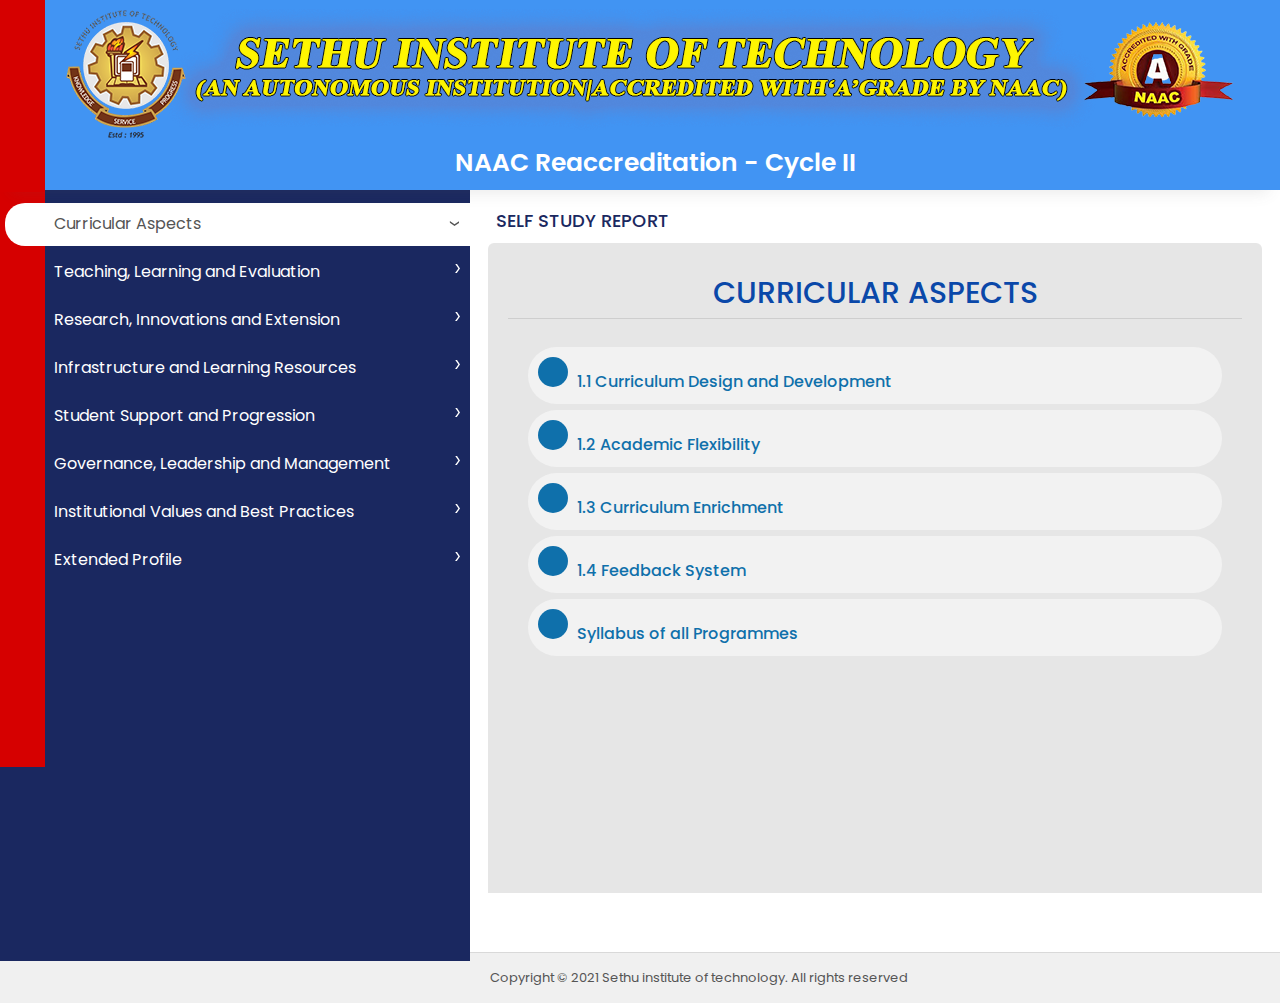
==== commit bf93f1e6: "Add files via upload" ====
--- a/index.html
+++ b/index.html
@@ -1,112 +1,253 @@
 <!DOCTYPE html>
-<html>
+<!--[if lt IE 7]>      <html class="no-js lt-ie9 lt-ie8 lt-ie7"> <![endif]-->
+<!--[if IE 7]>         <html class="no-js lt-ie9 lt-ie8"> <![endif]-->
+<!--[if IE 8]>         <html class="no-js lt-ie9"> <![endif]-->
+<!--[if gt IE 8]><!-->
+<html class="no-js">
+<!--<![endif]-->
+
 <head>
-  <meta name="viewport" content="width=device-width, initial-scale=1.0">
-  <title>SIT - NAAC Reaccreditation - Cycle IV- Self Study Report</title>
-  <meta name="description" content="">
-  <link rel="stylesheet" type="text/css" href="index.css">
-  <style type="text/css">
-    @media screen and (max-width: 480px) {
-    
-}
-  </style>
-  </head>
+    <!--[if lt IE 10]>
+<link rel="stylesheet" href="admin_assets/css/no-ie.css">
+<div class="no-iemsg">
+    <span><img src="admin_assets/images/no-ie.jpg" width="80" height="80"></span>
+    <h1>Your browser is no longer supported !</h1>
+    <h3>For better security and optimized experience, please upgrade your browser or install the latest version of any other browser.</h3>
+    Try Other latest browsers - <a target="_blank" href="https://www.google.com/chrome/">Google Chrome</a> - <a target="_blank" href="https://www.mozilla.org/en-US/firefox/new/">Mozilla
+        Firefox</a>
+</div>                                     
+<![endif]-->
+    <meta charset="utf-8">
+    <meta name="viewport" content="width=device-width, initial-scale=1.0">
+    <title>SIT - NAAC Reaccreditation - Cycle II- Self Study Report</title>
+    <meta name="description" content="">
+    <link href="admin_assets/bootstrap/css/bootstrap.min.css" rel="stylesheet" type="text/css" />
+    <link rel="shortcut icon" type="image/png" href="admin_assets/images/favicon.png" />
+    <!--<link href="admin_assets/plugins/fontawesome5/css/fontawesome-all.min.css" rel="stylesheet" type="text/css" />-->
+    <link rel="stylesheet" href="https://use.fontawesome.com/releases/v5.8.1/css/all.css" integrity="sha384-50oBUHEmvpQ+1lW4y57PTFmhCaXp0ML5d60M1M7uH2+nqUivzIebhndOJK28anvf" crossorigin="anonymous">
+    <link href="admin_assets/css/animate.css" rel="stylesheet" type="text/css" />
+    <link href="admin_assets/css/website-style.css" rel="stylesheet" type="text/css" />
+    <link href="admin_assets/css/dropdown.css" rel="stylesheet" type="text/css" />
+    <link href="admin_assets/plugins/fancybox/jquery.fancybox.min.css" rel="stylesheet" type="text/css" />
+</head>
+
 <body class="adminbody">
-  <div id="main">
-    <div class="headerbar">
-      <div class="stky">
-        <!-- LOGO -->
-        <div class="headerbar-left">
-          <ul class="list-inline menu-left mb-0">
-            <li class="float-left">
-              <button class="button-menu-mobile open-left"> <i class="fas fa-fw fa-bars"></i> </button>
-            </li>
-          </ul>
-          <a href="index.php" class="logo"> <img alt="Logo" src="header3.png" /> <div class="naactitle">NAAC Reaccreditation - Cycle IV</div></a>
-        </div>
-
-      </div>
+    <div id="main">
+        <div class="headerbar">
+            <div class="stky">
+                <!-- LOGO -->
+                <div class="headerbar-left">
+                    <ul class="list-inline menu-left mb-0">
+                        <li class="float-left">
+                            <button class="button-menu-mobile open-left"> <i class="fas fa-fw fa-bars"></i> </button>
+                        </li>
+                    </ul>
+                    <a href="index.html" class="logo"> <img alt="Logo" src="admin_assets/images/logo1.png" /> <div class="naactitle">NAAC Reaccreditation - Cycle II</div></a>
+                </div>
+
+            </div>
+        </div>
+        <div class="left main-sidebar">
+            <div class="sidebar-inner">
+                <div id="sidebar-menu">
+                    <ul>
+
+                        <li class="submenu"> <a href="level_1.html"
+                                class=" active "> <i class="fas fa-graduation-cap"></i>
+                  <span>Curricular Aspects</span> <span class="menu-arrow"></span> </a>
+                        </li>
+                        <li class="submenu"> <a href="#"
+                                class=""> <i class="far fa-file-alt"></i>
+                  <span>Teaching, Learning and Evaluation</span> <span class="menu-arrow"></span> </a>
+                        </li>
+                        <li class="submenu"> <a href="#"
+                                class=""> <i class="fas fa-university"></i>
+                  <span>Research, Innovations and Extension</span> <span class="menu-arrow"></span> </a>
+                        </li>
+                        <li class="submenu"> <a href="#"
+                                class=""> <i class="fas fa-school"></i>
+                  <span>Infrastructure and Learning Resources</span> <span class="menu-arrow"></span> </a>
+                        </li>
+                        <li class="submenu"> <a href="#"
+                                class=""> <i class="fas fa-comment-dots"></i>
+                  <span>Student Support and Progression</span> <span class="menu-arrow"></span> </a>
+                        </li>
+                        <li class="submenu"> <a href="#"
+                                class=""> <i class="fas fa-money-check"></i>
+                  <span>Governance, Leadership and Management</span> <span class="menu-arrow"></span> </a>
+                        </li>
+                        <li class="submenu"> <a href="#"
+                                class=""> <i class="fas fa-hands"></i>
+                  <span>Institutional Values and Best Practices</span> <span class="menu-arrow"></span> </a>
+                        </li>
+                        <li class="submenu"> <a href="#"
+                                class=""> <i class="fas fa-atom"></i>
+                  <span>Extended Profile</span> <span class="menu-arrow"></span> </a>
+                        </li>
+
+                    </ul>
+                    <div class="clearfix"></div>
+                </div>
+                <div class="clearfix"></div>
+            </div>
+        </div>
+        <div class="content-page">
+            <!-- Start content -->
+            <div class="content">
+                <div class="container-fluid">
+                    <div class="row">
+                        <div class="col-xl-12">
+                            <div class="breadcrumb-holder">
+                                <h1 class="main-title float-left"><i class="fas fa-tachometer-alt"></i>Self Study Report</h1>
+
+                            </div>
+                        </div>
+                    </div>
+                    <!-- end row -->
+                    <div class="row">
+                        <div class="col-xl-12">
+                            <div class="body-content mb-3">
+                                <div class="das-top">
+
+                                    <div class="inner-cnt">
+                                        <h1>Curricular Aspects</h1>
+                                        <div class="inlink">
+                                            <a href="level_1_1.html"><i class="fas fa-angle-right"></i> 1.1 Curriculum Design and Development</a>
+                                            <a href="level_1_2.html"><i class="fas fa-angle-right"></i> 1.2 Academic Flexibility</a>
+                                            <a href="level_1_3.html"><i class="fas fa-angle-right"></i> 1.3 Curriculum Enrichment</a>
+                                            <a href="level_1_4.html"><i class="fas fa-angle-right"></i> 1.4 Feedback System</a>
+                                            <a href="level_1_5.html"><i class="fas fa-angle-right"></i> Syllabus of all Programmes</a>
+
+                                        </div>
+                                    </div>
+                                </div>
+
+                            </div>
+                            <!-- end card-->
+                        </div>
+                        <!-- end card-->
+                    </div>
+                </div>
+                <!-- END container-fluid -->
+            </div>
+            <!-- END content -->
+        </div>
+
+
+
+        <div class="footer-main">
+            <footer class="main-footer text-right">
+                <span class="cptext">Copyright © 2021 Sethu institute of technology. All rights reserved</span>
+            </footer>
+        </div>
+        <!-- END content-page -->
     </div>
-    <div class="left main-sidebar">
-      <div class="sidebar-inner">
-        <div id="sidebar-menu">
-          <ul>         
-             
-                          <li class="submenu"> <a href="#" class=" active "> <i class="fas fa-graduation-cap"></i>
-                  <span>Curricular Aspects</span> <span class="menu-arrow"></span> </a>
-              </li>
-                                        <li class="submenu"> <a href="#" class=""> <i class="far fa-file-alt"></i>
-                  <span>Teaching, Learning and Evaluation</span> <span class="menu-arrow"></span> </a>
-              </li>
-                                        <li class="submenu"> <a href="#" class=""> <i class="fas fa-university"></i>
-                  <span>Research, Innovations and Extension</span> <span class="menu-arrow"></span> </a>
-              </li>
-                                        <li class="submenu"> <a href="#" class=""> <i class="fas fa-school"></i>
-                  <span>Infrastructure and Learning Resources</span> <span class="menu-arrow"></span> </a>
-              </li>
-                                        <li class="submenu"> <a href="#" class=""> <i class="fas fa-comment-dots"></i>
-                  <span>Student Support and Progression</span> <span class="menu-arrow"></span> </a>
-              </li>
-                                        <li class="submenu"> <a href="#" class=""> <i class="fas fa-money-check"></i>
-                  <span>Governance, Leadership and Management</span> <span class="menu-arrow"></span> </a>
-              </li>
-                                        <li class="submenu"> <a href="#" class=""> <i class="fas fa-hands"></i>
-                  <span>Institutional Values and Best Practices</span> <span class="menu-arrow"></span> </a>
-              </li>
-                                        <li class="submenu"> <a href="#" class=""> <i class="fas fa-atom"></i>
-                  <span>Extended Profile</span> <span class="menu-arrow"></span> </a>
-              </li>
-                                        
-          </ul>
-            <div class="clearfix"></div>
-        </div>
-        <div class="clearfix"></div>
-      </div>
-    </div>
-    <div class="content-page">
-      <!-- Start content -->
-      <div class="content">
-        <div class="container-fluid">
-          <div class="row">
-            <div class="col-xl-12">              
-              <div class="breadcrumb-holder">
-                <h1 class="main-title float-left"><i class="fas fa-tachometer-alt"></i>Self Study Report</h1>
-                
-              </div>
-            </div>
-          </div>
-          <!-- end row -->
-          <div class="row">
-            <div class="col-xl-12">
-              <div class="body-content mb-3">
-                <div class="das-top">
-                  
-                  <div class="inner-cnt">
-                    <h1>Curricular Aspects</h1>
-                    <div class="in                                    
-                    </div>
-                  </div>
-              </div>
-
-              </div>
-              <!-- end card-->
-            </div>
-            <!-- end card-->
-          </div>
-        </div>
-        <!-- END container-fluid -->
-      </div>
-      <!-- END content -->
-    </div>
-
-
-
-<div class="footer-main">
-      <footer class="main-footer text-right">
-        <span class="cptext">Copyright © 2021 The Standard Fireworks Rajaratnam College For Women. All rights reserved</span>
-      </footer>
-    </div>
-  </div>
+
+    <!-- END main -->
+    <a href="#" class="scrollToTop" title="Scroll To Top"><i class="fas fa-long-arrow-alt-up"></i></a>
+
+    <script src="admin_assets/js/jquery.min.js"></script>
+    <script src="admin_assets/js/popper.min.js"></script>
+    <script src="admin_assets/bootstrap/js/bootstrap.min.js"></script>
+    <script src="admin_assets/js/detect.js"></script>
+    <script src="admin_assets/js/fastclick.js"></script>
+    <script src="admin_assets/js/jquery.nicescroll.js"></script>
+    <script src="admin_assets/js/myadmin.js"></script>
+    <script src="admin_assets/plugins/fancybox/jquery.fancybox.min.js"></script>
+
+
+
+    <script>
+        $(document).ready(function() {
+            var stickyNavTop = $('.stky').offset().top;
+            var stickyNav = function() {
+                var scrollTop = $(window).scrollTop();
+                if (scrollTop > stickyNavTop) {
+                    $('.stky').addClass('sticky');
+                } else {
+                    $('.stky').removeClass('sticky');
+                }
+            };
+            stickyNav();
+            $(window).scroll(function() {
+                stickyNav();
+            });
+        });
+    </script>
+
+    <script>
+        $('.drsub').click(function(event) {
+            event.preventDefault();
+        });
+
+        $(function() {
+            $('[data-toggle="tooltip"]').tooltip()
+        })
+    </script>
+    <script type="text/javascript">
+        $(document).ready(function() {
+
+            //Check to see if the window is top if not then display button
+            $(window).scroll(function() {
+                if ($(this).scrollTop() > 300) {
+                    $('.scrollToTop').fadeIn();
+                } else {
+                    $('.scrollToTop').fadeOut();
+                }
+            });
+
+            //Click event to scroll to top
+            $('.scrollToTop').click(function() {
+                $('html, body').animate({
+                    scrollTop: 0
+                }, 800);
+                return false;
+            });
+
+        });
+    </script>
+
+
+    <!-- Bar Chart End -->
+
+    <script>
+        $('.drsub').click(function(event) {
+            event.preventDefault();
+        });
+
+        $(function() {
+            $('[data-toggle="tooltip"]').tooltip()
+        })
+    </script>
+    <script type="text/javascript">
+        $(document).ready(function() {
+
+            //Check to see if the window is top if not then display button
+            $(window).scroll(function() {
+                if ($(this).scrollTop() > 300) {
+                    $('.scrollToTop').fadeIn();
+                } else {
+                    $('.scrollToTop').fadeOut();
+                }
+            });
+
+            //Click event to scroll to top
+            $('.scrollToTop').click(function() {
+                $('html, body').animate({
+                    scrollTop: 0
+                }, 800);
+                return false;
+            });
+
+        });
+    </script>
+
+    <script src="admin_assets/js/jctextcopyprotector.js"></script>
+    <script type="text/javascript">
+        jQuery(document).ready(function() {
+            jQuery().jctextcopyprotector();
+        });
+    </script>
 
 </body>
 
